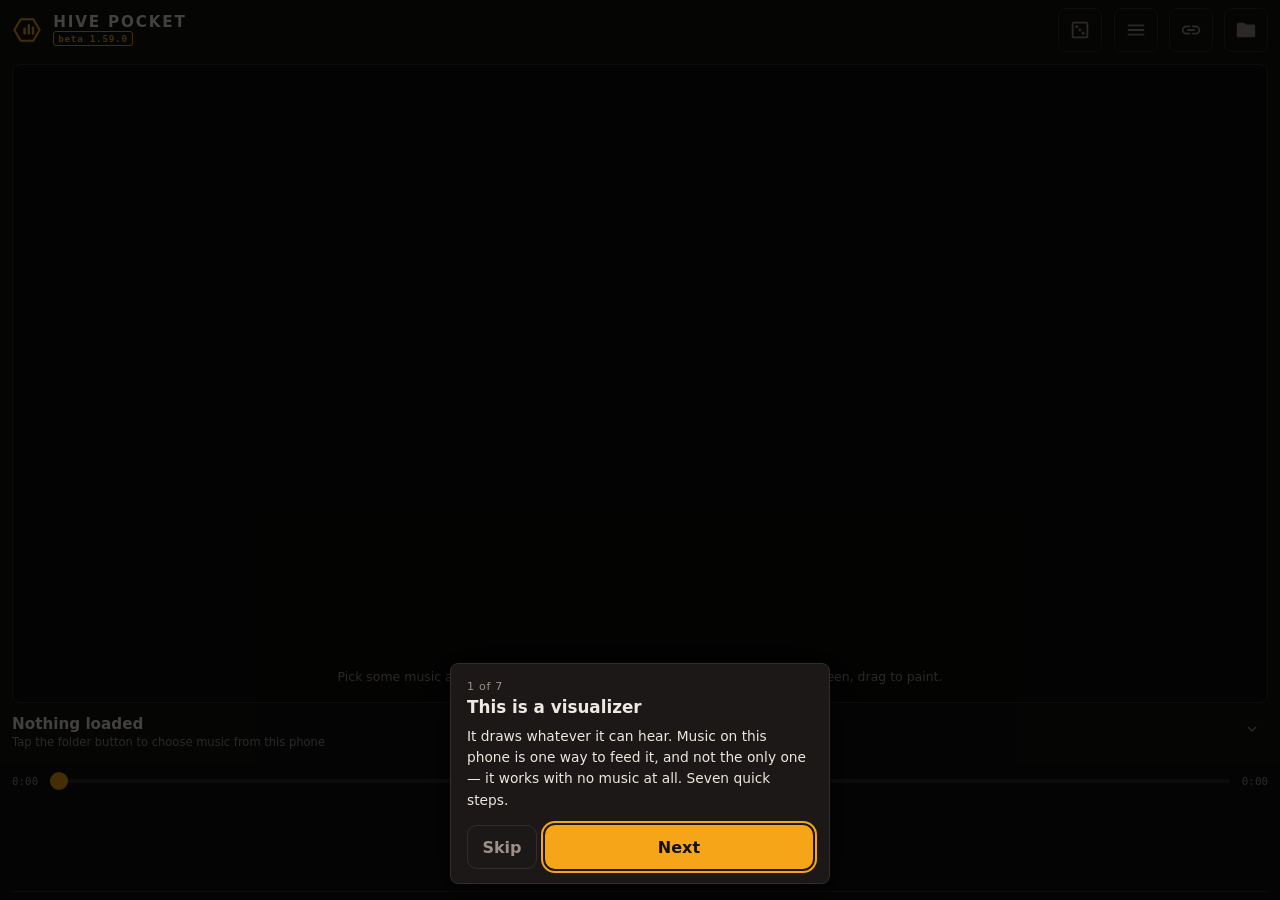
==== index.html @ cfecc365 "1.59.0-beta: every description rewritten for the person holding the phone The settings sheet, the to" ====
<!DOCTYPE html>
<!--
  Copyright 2026 Harold J. Harding

  Licensed under the Apache License, Version 2.0 (the "License");
  you may not use this file except in compliance with the License.
  You may obtain a copy of the License at

      http://www.apache.org/licenses/LICENSE-2.0

  Unless required by applicable law or agreed to in writing, software
  distributed under the License is distributed on an "AS IS" BASIS,
  WITHOUT WARRANTIES OR CONDITIONS OF ANY KIND, either express or implied.
  See the License for the specific language governing permissions and
  limitations under the License.
-->
<html lang="en">
<head>
<meta charset="utf-8">
<meta name="viewport" content="width=device-width, initial-scale=1, viewport-fit=cover">
<title>Hive Pocket Media Player</title>
<!--
  Hive Pocket Media Player — v1.
  =============================

  WHAT THIS IS, AND WHAT IT DELIBERATELY IS NOT.

  A phone music player with visuals that depends on NOTHING. No ROCK, no Hive service, no
  Tailscale, no account, no network after the first load. You pick music that is already on
  the device and it plays it, with the equalizer and the effects drawn from that audio.

  It is a separate app from the Hive Visuals surfaces served by ROCK, and a separate git
  repository, because it is meant to be handed to other people. The two renderers are COPIED
  here rather than shared: they are pure (arrays in, canvas out) and a shared package across
  two independent repos would cost more than the duplication.

  NOT here, on purpose: Google Drive, Twitch, chat, and anything that talks to a server.
  YouTube WAS here and was removed in 1.18.0 — its audio comes from another origin, which Web
  Audio is not allowed to read, so it was the one source the equalizer and effects were blind
  to. Removing it took the app's last network dependency with it.

  LINKS. A direct link to an audio file can be added and IS remembered between sessions — a URL
  is a string, unlike a picked file, so there is something to keep. Two honest limits go with it:
  the link has to point at the audio itself, not at a page that plays it; and the visuals only
  move if the host allows cross-origin reads, because the browser refuses to let this page
  analyse audio it is not permitted to look at. When that happens the track still PLAYS and the
  app says why rather than looking broken.

  THE ONE THING THAT SURPRISES PEOPLE. You are asked for your music every time the app starts
  cold. That is not an oversight. The API that remembers a folder is desktop-only; on Android
  a file pick hands over plain files and no lasting handle. The alternative is copying every
  track into browser storage, which doubles the space your music takes and can be silently
  evicted when the phone is short of room. Losing a library without being told is worse than
  a tap, so v1 takes the tap.

  CSP is deliberately tight: this app loads nothing from anywhere.
-->
<meta http-equiv="Content-Security-Policy"
      content="default-src 'self'; img-src 'self' data: blob:; media-src 'self' blob: https:; script-src 'self'; style-src 'self' 'unsafe-inline'; connect-src 'self'; frame-src 'none'; object-src 'none'; base-uri 'none'; form-action 'none'">
<meta name="theme-color" content="#131110">
<meta name="mobile-web-app-capable" content="yes">
<meta name="apple-mobile-web-app-status-bar-style" content="black-translucent">
<link rel="manifest" href="manifest.json">
<link rel="icon" href="icon-192.png">
<link rel="apple-touch-icon" href="icon-192.png">
<link rel="stylesheet" href="pocket.css">
</head>
<body>

<div class="app">

  <header class="bar">
    <svg class="mark" viewBox="0 0 100 100" aria-hidden="true">
      <polygon points="92,50 71,86 29,86 8,50 29,14 71,14" fill="none" stroke="currentColor" stroke-width="7" stroke-linejoin="round"/>
      <rect x="38" y="42" width="8" height="24" rx="4" fill="currentColor"/>
      <rect x="52" y="30" width="8" height="36" rx="4" fill="currentColor"/>
      <rect x="66" y="38" width="8" height="28" rx="4" fill="currentColor"/>
    </svg>
    <div class="titles">
      <h1>HIVE POCKET</h1>
      <p class="sub"><span class="ver" id="ver">beta</span><span id="libNote"></span></p>
    </div>
    <!-- Surprise me, on the header rather than only in the menu. Once the app is set up this is
         the most-used control there is, and a control you reach for constantly does not belong
         three taps down. It sits beside Settings because the two are the app's controls; the link
         and folder buttons after them belong to the player and disappear with it, which leaves
         exactly these two on screen when Pocket is being used as a visualiser. -->
    <button class="icon-btn" id="rollBtn" title="Surprise me — a whole new look" type="button" aria-label="Surprise me">
      <svg viewBox="0 0 24 24" width="22" height="22" fill="currentColor" aria-hidden="true">
        <path d="M5 3h14a2 2 0 0 1 2 2v14a2 2 0 0 1-2 2H5a2 2 0 0 1-2-2V5a2 2 0 0 1 2-2zm0 2v14h14V5H5z"/>
        <circle cx="8.5" cy="8.5" r="1.6"/><circle cx="15.5" cy="15.5" r="1.6"/><circle cx="12" cy="12" r="1.6"/>
      </svg>
    </button>
    <button class="icon-btn" id="menuBtn" title="Settings and help" type="button" aria-label="Settings" aria-expanded="false">
      <svg viewBox="0 0 24 24" width="22" height="22" fill="currentColor" aria-hidden="true">
        <path d="M3 6h18v2H3V6zm0 5h18v2H3v-2zm0 5h18v2H3v-2z"/>
      </svg>
    </button>
    <button class="icon-btn" id="linkBtn" title="Add a link to a music file" type="button" aria-label="Add a link" aria-expanded="false">
      <svg viewBox="0 0 24 24" width="22" height="22" fill="currentColor" aria-hidden="true">
        <path d="M3.9 12c0-1.71 1.39-3.1 3.1-3.1h4V7H7c-2.76 0-5 2.24-5 5s2.24 5 5 5h4v-1.9H7c-1.71 0-3.1-1.39-3.1-3.1zM8 13h8v-2H8v2zm9-6h-4v1.9h4c1.71 0 3.1 1.39 3.1 3.1s-1.39 3.1-3.1 3.1h-4V17h4c2.76 0 5-2.24 5-5s-2.24-5-5-5z"/>
      </svg>
    </button>
    <button class="icon-btn" id="pickBtn" title="Choose music from this phone" type="button" aria-label="Choose music">
      <svg viewBox="0 0 24 24" width="22" height="22" fill="currentColor" aria-hidden="true">
        <path d="M10 4H4c-1.1 0-2 .9-2 2v12c0 1.1.9 2 2 2h16c1.1 0 2-.9 2-2V8c0-1.1-.9-2-2-2h-8l-2-2z"/>
      </svg>
    </button>
  </header>

  <!-- THE TUTORIAL. A spotlight over the real control rather than a picture of one: a phone is
       small enough that a screenshot of the app inside the app is unreadable, and a ring around
       the button they are about to press needs no translating. It is a sibling of everything so
       it can cover the header as well as the stage. Hidden until it is wanted, and it is a
       dialog so a screen reader announces it and the focus stays inside it. -->
  <div class="tut" id="tut" hidden role="dialog" aria-labelledby="tutTitle">
    <div class="tut-ring" id="tutRing" hidden></div>
    <div class="tut-card" id="tutCard">
      <p class="tut-step" id="tutStep">1 of 7</p>
      <h2 class="tut-title" id="tutTitle">Welcome</h2>
      <p class="tut-body" id="tutBody">…</p>
      <div class="tut-btns">
        <button class="tut-btn ghost" id="tutSkip" type="button" title="Close the tour — it is in the menu if you want it later">Skip</button>
        <button class="tut-btn ghost" id="tutBack" type="button" title="Go back a step">Back</button>
        <button class="tut-btn" id="tutNext" type="button" title="The next step">Next</button>
      </div>
    </div>
  </div>

  <!-- What the app is doing while it does it. A folder of a few hundred tracks takes seconds to
       list and the permission prompt takes seconds of its own, and silence across that gap is
       indistinguishable from a hang. role="status" so it is announced rather than only seen. -->
  <div class="busy" id="busyBar" hidden role="status" aria-live="polite">
    <span class="busy-ring" aria-hidden="true"></span>
    <span class="busy-text" id="busyText">Working…</span>
  </div>

  <!-- The one-tap way back to a remembered folder, for someone who never opens the menu. Hidden
       unless there IS a folder to reconnect and nothing from it is loaded. -->
  <div class="reconnect" id="reconnectBar" hidden>
    <button class="reconnect-btn" id="reconnectBtn" type="button"
            title="Bring your music back — touching anything does this too">Reconnect your music</button>
    <p class="reconnect-note">Or just touch anything. If Chrome offers
      <b>Allow on every visit</b>, take it.</p>
  </div>

  <!-- Adding a link. Hidden until asked for, because most sessions are picked files. -->
  <div class="linkrow" id="linkRow" hidden>
    <input type="url" id="linkInput" inputmode="url" autocomplete="off" spellcheck="false"
           placeholder="A direct link to an audio file"
           aria-label="Link to an audio file">
    <button class="linkadd" id="linkAdd" title="Save this link and add it to the list" type="button">Add</button>
  </div>
  <p class="linknote" id="linkNote" hidden></p>

  <!-- The stage. Effects draw over the equalizer, both from the same analyser.
       A button, not a div with a click handler: it does something, so it has to be reachable
       from a keyboard and announce itself. -->
  <div class="stagewrap" id="stageWrap">
    <button class="stage" id="stage" title="Tap for full screen" type="button" aria-label="Tap for full screen"
            aria-pressed="false">
      <canvas id="eqCanvas"></canvas>
      <canvas id="fxCanvas"></canvas>
      <!-- Finger lightning. Its own layer, over the effects, because it is drawn by this app and
           not by fx-render.js — that file is shared with the stream overlays and schedules its
           bolts internally, with no way to ask for one at a point. -->
      <canvas id="boltCanvas"></canvas>
      <span class="stage-hint" id="stageHint">Pick some music and press play — the visuals follow
        the sound. Tap them for full screen.</span>
      <span class="stage-tip" id="coverTip" hidden>Tap again to come back</span>
    </button>
    <!-- A FEATURE REMINDER. A SIBLING of the stage, not a child, and that is not a style choice:
         #stage IS a <button>, and a <button> inside a <button> is not a thing HTML has. The
         parser closes the outer one at the inner start tag, so the dismiss button silently never
         rendered and the stage's own markup was quietly restructured around it. Inside
         #stageWrap it still travels into full screen, because .stagewrap.cover is what covers
         the screen.

         pointer-events are off on the bar so it can never swallow the gesture it is describing —
         only its own button takes a tap. Same rule the tutorial overlay learned in 1.28.0, when
         it bricked the installed app. -->
    <div class="tip-bar" id="tipBar" role="status" hidden>
      <span class="tip-text" id="tipText"></span>
      <button class="tip-x" id="tipHide" type="button"
              title="Hide this. Turn tips off in the menu under Help">Got it</button>
    </div>
  </div>

  <section class="now">
    <button class="mini-btn" id="miniBtn" type="button" aria-pressed="false"
            title="Smaller player, bigger visuals" aria-label="Minimize the player">
      <svg viewBox="0 0 24 24" width="18" height="18" fill="currentColor" aria-hidden="true">
        <path d="M7.4 8.6 12 13.2l4.6-4.6L18 10l-6 6-6-6z"/>
      </svg>
    </button>
    <div class="now-title" id="nowTitle">Nothing loaded</div>
    <div class="now-sub" id="nowSub">Tap the folder button to choose music from this phone</div>
    <div class="scrub">
      <span class="t mono" id="tNow">0:00</span>
      <input type="range" id="seek" title="Drag to move through the song" min="0" max="0" step="0.1" value="0" aria-label="Position">
      <span class="t mono" id="tEnd">0:00</span>
    </div>
  </section>

  <section class="controls" aria-label="Transport">
    <button class="ctl" id="shuffleBtn" title="Shuffle off" type="button" aria-pressed="false" aria-label="Shuffle off">
      <svg viewBox="0 0 24 24" width="20" height="20" fill="currentColor" aria-hidden="true"><path d="M10.59 9.17L5.41 4 4 5.41l5.17 5.17 1.42-1.41zM14.5 4l2.04 2.04L4 18.59 5.41 20 17.96 7.46 20 9.5V4h-5.5zm.33 9.41l-1.41 1.41 3.13 3.13L14.5 20H20v-5.5l-2.04 2.04-3.13-3.13z"/></svg>
    </button>
    <button class="ctl" id="prevBtn" title="Previous track. Press it near the start to play it again" type="button" aria-label="Previous">
      <svg viewBox="0 0 24 24" width="26" height="26" fill="currentColor" aria-hidden="true"><path d="M6 6h2v12H6zm3.5 6l8.5 6V6z"/></svg>
    </button>
    <button class="ctl play" id="playBtn" title="Play" type="button" aria-label="Play">
      <svg viewBox="0 0 24 24" width="30" height="30" fill="currentColor" id="playIcon" aria-hidden="true"><path d="M8 5v14l11-7z"/></svg>
      <svg viewBox="0 0 24 24" width="30" height="30" fill="currentColor" id="pauseIcon" hidden aria-hidden="true"><path d="M6 19h4V5H6v14zm8-14v14h4V5h-4z"/></svg>
    </button>
    <button class="ctl" id="nextBtn" title="Next track" type="button" aria-label="Next">
      <svg viewBox="0 0 24 24" width="26" height="26" fill="currentColor" aria-hidden="true"><path d="M6 18l8.5-6L6 6v12zM16 6v12h2V6h-2z"/></svg>
    </button>
    <button class="ctl" id="repeatBtn" title="Repeat off" type="button" aria-pressed="false" aria-label="Repeat off">
      <svg viewBox="0 0 24 24" width="20" height="20" fill="currentColor" aria-hidden="true"><path d="M7 7h10v3l4-4-4-4v3H5v6h2V7zm10 10H7v-3l-4 4 4 4v-3h12v-6h-2v4z"/></svg>
      <span class="one" id="repeatOne" hidden>1</span>
    </button>
    <button class="ctl" id="fxBtn" title="Effects on" type="button" aria-pressed="true" aria-label="Effects on">
      <svg viewBox="0 0 24 24" width="22" height="22" fill="currentColor" aria-hidden="true"><path d="M12 2l2.2 6.8H21l-5.5 4 2.1 6.8L12 15.6 6.4 19.6l2.1-6.8L3 8.8h6.8z"/></svg>
    </button>
  </section>

  <section class="queue-wrap">
    <div class="queue-head">
      <span class="mono" id="queueCount"></span>
    </div>
    <ul class="queue" id="queue"></ul>
  </section>

  <!-- Not display:none — a hidden input still opens the picker, and this keeps it out of tab order. -->
  <input type="file" id="filePick" accept="audio/*" multiple class="visually-hidden" tabindex="-1">
  <div id="audioHost" class="visually-hidden"></div>
  <!-- Settings. A sheet from the bottom, because that is where a thumb is. -->
  <div class="sheet-back" id="sheetBack" hidden></div>
  <section class="sheet" id="sheet" role="dialog" aria-modal="true" aria-labelledby="sheetTitle" hidden>
    <div class="sheet-grip" aria-hidden="true"></div>
    <h2 id="sheetTitle">Settings</h2>

    <!-- REBUILT 2026-09-13. The previous sheet was eleven and a half screens tall with everything
         open, 41 notes and 2,800 words: a control panel that had become an essay, with two loose
         headings ("Picture", "Sound", "App") mixed with collapsible groups, and Colours and On the
         stage filed under Effects although both change every layer.

         THE RULE NOW: every section is the same kind of thing - a group with a summary that shows
         its current value - and every control gets AT MOST ONE SHORT LINE at the point of use.
         The long explanations were not deleted; they moved to How it works, keyed by the setting
         they explain, where someone who wants the reasoning goes looking for it. The flashing
         warnings stay on the controls that flash, because that is a safety note and not an
         explanation.

         Order is by how often a thumb reaches for it: what feeds the app, what it looks like,
         then the two renderers, then the screen, then the deep and the rare. Music is first
         because nothing else here means anything without sound.

         Every id from before is still here - pocket.js paints into them and the tutorial rings
         them by id - which is checked by tests/sheet-smoke.js against the ids pocket.js uses. -->

    <details class="grp" open>
      <summary>Music <span class="grp-val" id="valMusic"></span></summary>
      <div class="set">
        <button class="sheet-btn" id="micBtn" type="button" aria-pressed="false"
                title="Draw from whatever this phone can hear">Listen with the microphone</button>
        <p class="set-note" id="micNote">Not listening.</p>
        <label class="mic-auto" for="micAuto">
          <input type="checkbox" id="micAuto">
          <span>Start listening when the app opens<small>Starts on its own next time, no tap needed. Only the microphone can do this.</small></span>
        </label>
        <p class="set-note">Hears music in the room — a speaker, a radio, another app. Nothing is
          recorded.</p>
      </div>
      <div class="set" id="folderGrp" hidden>
        <span class="set-lab">Your music folder</span>
        <p class="set-note" id="folderName">No folder remembered yet.</p>
        <p class="set-note" id="folderNote" hidden></p>
        <button class="sheet-btn" id="folderPick" type="button"
                title="Pick a folder of music — the app remembers it">Choose a folder</button>
        <button class="sheet-btn ghost" id="folderReconnect" type="button" hidden
                style="margin-top:0.5rem"
                title="Bring your music back — touching anything does this too">Reconnect it</button>
        <button class="sheet-btn danger" id="folderForget" type="button"
                style="margin-top:0.5rem" title="Stop remembering this folder">Forget the folder</button>
        <p class="set-note" id="folderRemembered" hidden>Your music comes back the first time you
          touch anything. Up to 500 tracks.</p>
      </div>
      <div class="set">
        <span class="set-lab">Saved links</span>
        <p class="set-note" id="linkCount">None saved.</p>
        <button class="sheet-btn danger" id="forgetLinks" title="Remove every saved link" type="button">Forget all saved links</button>
      </div>
    </details>

    <details class="grp" open>
      <summary>Look <span class="grp-val" id="valLook"></span></summary>
      <div class="set">
        <label class="set-lab" for="lookSel">Look</label>
        <select id="lookSel" title="Sets everything below in one tap">
        <option value="hive">Hive — orange fireworks under stars</option>
        <option value="bonfire">Bonfire — embers glowing up</option>
        <option value="freeze">Deep freeze — cold novas in snow</option>
        <option value="drive">Night drive — confetti under meteors</option>
        <option value="garden">Garden — hearts among petals</option>
        <option value="ink">Ink — monochrome fountain in fog</option>
        <option value="storm">Storm — fireworks in lightning (flashes)</option>
        <option value="custom">Custom</option>
      </select>
        <p class="set-note">One tap sets everything below. Storm flashes the screen.</p>
        <button class="sheet-btn ghost" id="surpriseBtn" type="button"
                title="Roll a whole new look">Surprise me</button>
      </div>
      <div class="set">
        <label class="set-lab" for="palSel">Colours</label>
        <select id="palSel" title="The colours for everything">
        <option value="hive">Hive orange</option>
        <option value="fire">Fire</option>
        <option value="ice">Ice</option>
        <option value="vapor">Vapor</option>
        <option value="mono">Mono</option>
        <option value="random">Random</option>
      </select>
      </div>
      <div class="set">
        <label class="set-lab" for="visualsSel">On the stage</label>
        <select id="visualsSel" title="What gets drawn">
        <option value="both">Effects over the equalizer</option>
        <option value="fx">Effects only</option>
        <option value="eq">Equalizer only</option>
      </select>
        <p class="set-note">The star on the player is this same switch.</p>
      </div>
    </details>

    <details class="grp">
      <summary>Equalizer <span class="grp-val" id="valEq"></span></summary>
      <div class="set">
        <label class="set-lab" for="eqSel">Style</label>
        <select id="eqSel" title="The shape the sound is drawn in">
          <option value="bars">Bars</option>
          <option value="led">LED</option>
          <option value="blocks">Blocks</option>
          <option value="wave">Wave</option>
          <option value="line">Line</option>
          <option value="dots">Dots</option>
          <option value="radial">Radial</option>
          <option value="random">Random — pick one for me</option>
        </select>
        <p class="set-note">Seven ways to draw the same sound. More knobs in Advanced.</p>
      </div>
    </details>

    <details class="grp">
      <summary>Effects <span class="grp-val" id="valFx"></span></summary>
      <div class="set">
        <label class="set-lab" for="beatSel">Bursts</label>
        <select id="beatSel" title="What pops on the beat">
          <option value="fireworks">Fireworks</option>
          <option value="confetti">Confetti</option>
          <option value="embers">Embers</option>
          <option value="hearts">Hearts</option>
          <option value="fountain">Fountain</option>
          <option value="nova">Nova</option>
          <option value="lightning">Lightning (flashes)</option>
          <option value="fairy">Fairy</option>
          <option value="random">Random — a different one each burst</option>
        </select>
        <p class="set-note">What pops on the beat, and under your finger. <b>Fairy</b> is a floating
          light with a tail. <b>Lightning</b> flashes the screen — skip it if flashing bothers
          you.</p>
      </div>
      <div class="set">
        <label class="set-lab" for="punchSel">Size</label>
        <select id="punchSel" title="How big each pop is">
          <option value="subtle">Subtle</option>
          <option value="normal">Normal</option>
          <option value="bold">Bold</option>
          <option value="huge">Huge</option>
        </select>
      </div>
      <div class="set">
        <label class="set-lab" for="sensSel">Sensitivity</label>
        <select id="sensSel" title="How loud a beat has to be to count">
          <option value="easy">Easy — for a microphone in a room</option>
          <option value="room">Middling</option>
          <option value="strict">Strict — for a file playing in this app</option>
        </select>
        <p class="set-note">Easy for music in the room. Strict for music playing here.</p>
      </div>
      <div class="set">
        <label class="set-lab" for="driveSel">Reacts to</label>
        <select id="driveSel" title="Which parts of the sound make things pop">
          <option value="bass">Bass only</option>
          <option value="mid">Bass and mids</option>
          <option value="high">Bass and highs</option>
          <option value="full">Full spectrum — bass, mids and highs</option>
        </select>
        <p class="set-note">Bass is the drum. Let mids and highs in and voices and cymbals pop too.</p>
      </div>
      <div class="set">
        <label class="set-lab" for="ambientSel">Background</label>
        <select id="ambientSel" title="What drifts along behind everything">
          <option value="off">None</option>
          <option value="stars">Stars</option>
          <option value="snow">Snow</option>
          <option value="rain">Rain</option>
          <option value="fireflies">Fireflies</option>
          <option value="bubbles">Bubbles</option>
          <option value="leaves">Leaves</option>
          <option value="petals">Petals</option>
          <option value="sparks">Sparks</option>
          <option value="meteors">Meteors</option>
          <option value="clouds">Clouds</option>
          <option value="fog">Fog</option>
          <option value="storm">Storm (flashes)</option>
          <option value="lightning">Lightning (flashes)</option>
        </select>
        <p class="set-note">Always drifting, behind the pops. Storm and lightning flash.</p>
      </div>
      <div class="set">
        <label class="set-lab" for="touchSel">Your finger</label>
        <select id="touchSel" title="What your finger draws">
          <option value="both">Lightning and a burst</option>
          <option value="lightning">Lightning only (flashes)</option>
          <option value="effect">A burst only</option>
          <option value="off">Nothing</option>
        </select>
        <p class="set-note">What your finger draws. Two fingers send lights floating off — two
          fingers again calls them back.</p>
      </div>
    </details>

    <details class="grp">
      <summary>Screen <span class="grp-val" id="valScreen"></span></summary>
      <div class="set">
        <label class="set-lab" for="playerSel">Player</label>
        <select id="playerSel" title="How much of the player is on screen">
        <option value="full">Everything</option>
        <option value="mini">Minimized — controls and the track name</option>
        <option value="hidden">Hidden — visuals only</option>
      </select>
      </div>
      <div class="set">
        <label class="set-lab" for="qualSel">Performance</label>
        <select id="qualSel" title="How hard the visuals work, and the battery that costs">
        <option value="auto">Automatic — matches this phone</option>
        <option value="full">Full</option>
        <option value="balanced">Balanced</option>
        <option value="saver">Battery saver</option>
      </select>
        <p class="set-note" id="autoNote"></p>
        <p class="set-note" id="motionNote" hidden>This phone asks apps to calm down, so the
          flashing backgrounds and lightning stay off whatever you pick.</p>
      </div>
    </details>

    <!-- CLOSED, and after the everyday groups. Nothing here is needed to use the app, nothing
         here is in a Look, and every control starts at the renderer's own default - so opening
         this group changes nothing until something is moved. Rows are built by pocket.js from
         the renderers' exported tables rather than written out here. -->
    <details class="grp">
      <summary>Advanced <span class="grp-val" id="valAdv"></span></summary>
      <p class="set-note">Extra knobs. A Look never changes these, and nothing here starts switched
        on. Anything you move is marked, and a label says when a knob only does something in
        certain styles.</p>
      <h3 class="adv-h">Equalizer</h3>
      <div id="advEq" class="adv-box"></div>
      <button class="sheet-btn ghost" id="advEqReset" type="button"
              title="Put every equalizer knob back to normal">Reset the equalizer</button>
      <h3 class="adv-h">Effects</h3>
      <div id="advFx" class="adv-box"></div>
      <button class="sheet-btn ghost" id="advFxReset" type="button"
              title="Put every effects knob back to normal">Reset the effects</button>
    </details>

    <details class="grp" id="helpGrp">
      <summary>Help</summary>
      <div class="set">
        <button class="sheet-btn ghost" id="tutAgain" type="button"
                title="Take the tour again">Show me around</button>
        <p class="set-note">Seven quick steps. It ran once by itself the first time.</p>
      </div>
      <div class="set">
        <span class="set-lab">Feature reminders</span>
        <label class="mic-auto" for="tipsOn">
          <input type="checkbox" id="tipsOn" checked>
          <span>Show me one now and then<small>One line, once a day at most, never the same one
            twice. They stop on their own when there is nothing left to say.</small></span>
        </label>
        <p class="set-note" id="tipsNote"></p>
      </div>
      <details class="grp" id="howGrp">
        <summary>How it works</summary>
        <ul class="help">
        <li><b>Microphone</b> — in this menu. It draws whatever the phone can hear, which is the
          only way to see music this app cannot read — YouTube, Spotify, another phone across the
          room, a radio. Play it out loud and the visuals follow it.</li>
        <li><b>Folder button</b> — pick music from this phone. Chrome remembers the folder and
          brings it back with one tap next time. Other browsers ask again each time, because they
          cannot remember one.</li>
        <li><b>Link button</b> — paste a link that points straight at a music file. Saved links
          come back every time.</li>
        <li><b>Tap the visuals</b> for full screen. Tap again to come back.</li>
        <li><b>Drag a finger across them</b> and they paint, in whatever colours are set. Holding
          still works too. It needs no music at all.</li>
        <li><b>Two fingers on the visuals</b> send a pair of lights floating off, each trailing a
          long tail. Touch once — you do not have to hold. They keep going until you press two
          fingers again, which calls them back. While they are out, the beat throws none of its
          own.</li>
        <li><b>Star button</b> — effects on or off. Dragging, holding or two fingers on the stage
          turn them back on. A plain tap does not — that is still full screen.</li>
        <li><b>Previous</b> goes back a track, or starts this one again if you are past the first
          few seconds.</li>
        <li><b>Look</b> — one tap sets the equalizer, the pops, the colours, the background and
          the sensitivity together. Move any of them yourself and it says Custom. Surprise me
          rolls a new one, and never picks the two that flash — those are yours to choose by
          name.</li>
        <li><b>Reacts to</b> — which parts of the sound make things pop. Bass is the drum. Mids
          are voices and guitars, and land mid-screen. Highs are cymbals, near the top.</li>
        <li><b>Sensitivity</b> — a room blurs the sharp edges a file keeps, so Easy is for the
          microphone and Strict is for music playing here.</li>
        <li><b>Size</b> makes every pop bigger. On Battery saver the biggest ones get trimmed.</li>
        <li><b>Lightning</b> flashes the screen. It is in the Bursts list and the finger setting,
          and Random and Surprise me never choose it for you.</li>
        <li><b>Performance</b> — Automatic watches the frame rate and eases off if the phone is
          struggling. The menu says which one is running and why, so it never happens quietly.</li>
        <li><b>Player</b> — Minimized keeps the buttons and hides the list. Hidden leaves just
          the visuals and this menu, and stops anything playing.</li>
        <li><b>The microphone keeps the screen awake</b> while it listens, so a phone propped up
          does not go dark. It costs about 12% of a battery an hour, screen and all.</li>
        <li><b>Report a problem</b> — in this menu. Write what happened and press Send by email.
          Your mail app opens with everything filled in and you press send there. Your song names
          are never included, and you can read exactly what is attached first.</li>
        <li><b>It all works with no internet</b>, every time you open it.</li>
        <li><b>Browsers</b> — everything works in Chrome, Firefox and Safari. Only remembering a
          music folder needs Chrome. Safari also wants a tap before it will open a microphone, so
          "start listening when the app opens" may not start it there on its own.</li>
        <li><b>If the folder keeps asking</b> — Chrome sometimes offers <em>Allow on every
          visit</em>, and that is the one meant to stick. Some phones ask every time anyway, and
          nothing in this app can change that.</li>
        <li><b>Saved links</b> — YouTube links saved by an old version are kept but cannot play,
          because their sound comes from another site. Play it out loud and press Listen instead.
          Forget all saved links removes them.</li>
      </ul>
      </details>
      <details class="grp" id="reportGrp">
        <summary>Report a problem</summary>
        <div class="set">
          <label class="set-lab" for="reportText">What happened?</label>
          <textarea id="reportText" rows="4" placeholder="What you were doing, and what went wrong."
                    aria-describedby="reportNote"></textarea>
          <p class="set-note" id="reportNote">Kept on this phone as you type.</p>
        </div>
        <div class="set">
          <button class="sheet-btn" id="reportSend" type="button"
                  title="Open your mail app with the report ready to send">Send by email</button>
          <button class="sheet-btn ghost" id="reportCopy" type="button"
                  title="Copy the whole report"
                  style="margin-top:0.5rem">Copy instead</button>
          <p class="set-note" id="reportSaid" hidden></p>
          <p class="set-note">Nothing is sent until you press send in your mail app. Copy is for a
            phone with no mail app.</p>
        </div>
        <details class="grp" id="diagGrp">
          <summary>Exactly what gets attached</summary>
          <p class="set-note">Here it is in full. Your song names, your saved links and what is playing
            are <b>not</b> in it.</p>
          <pre class="diag" id="reportDiag">—</pre>
        </details>
      </details>
    </details>

    <details class="grp">
      <summary>About</summary>
      <p class="set-note">
        <strong>Hive Pocket Media Player</strong> <span id="aboutVer" class="mono"></span><br>
        Everything happens on this phone. Your music never goes anywhere, and it all works with
        no internet.
        <a href="privacy.html">Privacy</a>.
      </p>
      <div id="installRow" hidden>
        <p class="set-note">On the home screen it opens without the browser bars. It does not stop
          Android asking for your music folder.</p>
        <button class="sheet-btn" id="installBtn" type="button"
                title="Add Hive Pocket to your home screen">Add to home screen</button>
      </div>
      <div id="installHow" hidden>
        <p class="set-note"><b>To put this on your home screen</b>, open your browser's own menu
          — the three dots in Chrome, the share button in Safari — and choose <b>Install app</b>
          or <b>Add to Home screen</b>.</p>
      </div>
      <p class="set-note">
        © 2026 Harold J. Harding. <b>Apache License, Version 2.0</b> — use it, change it, share
        it. The equalizer and effects come from Hive Visuals, by the same author, under the same
        licence.
      </p>
    </details>

    <button class="sheet-btn" id="sheetClose" type="button" title="Close settings">Done</button>
  </section>
</div>

<script src="eq-render.js"></script>
<script src="fx-render.js"></script>
<script src="pocket.js"></script>
</body>
</html>
---- pocket.css ----
/* Copyright 2026 Harold J. Harding
 *
 * Licensed under the Apache License, Version 2.0 (the "License");
 * you may not use this file except in compliance with the License.
 * You may obtain a copy of the License at
 *
 *     http://www.apache.org/licenses/LICENSE-2.0
 *
 * Unless required by applicable law or agreed to in writing, software
 * distributed under the License is distributed on an "AS IS" BASIS,
 * WITHOUT WARRANTIES OR CONDITIONS OF ANY KIND, either express or implied.
 * See the License for the specific language governing permissions and
 * limitations under the License.
 */

/* Hive Pocket Media Player.
   Hive's own palette — orange on dark, Inter — because it is a Hive app, but laid out for one
   hand on a phone rather than an operator at a desk: nothing below 44px, nothing that needs a
   precise tap, and the visuals given the room they earn. */

:root {
  --ground: #131110;
  --panel:  #1B1817;
  --line:   #332D2A;
  --text:   #EFE9E3;
  --muted:  #9C9089;
  --hive:   #F6A518;
  --radius: 8px;
}

* { box-sizing: border-box; }

/* `hidden` is only a DEFAULT of display:none, and ANY author rule that sets display beats it.
   The transport swaps its play and pause glyphs with the attribute, and .stage canvas/.ctl svg
   rules were enough to make both draw at once — a play button wearing a pause symbol over it.
   Force it, and the attribute means what it says everywhere on the page. */
[hidden] { display: none !important; }

html, body {
  margin: 0;
  height: 100%;
  background: var(--ground);
  color: var(--text);
  font-family: Inter, ui-sans-serif, system-ui, -apple-system, "Segoe UI", sans-serif;
  -webkit-text-size-adjust: 100%;
  overscroll-behavior-y: contain;   /* no pull-to-refresh yanking the page mid-scrub */
}

.mono { font-family: ui-monospace, "JetBrains Mono", Consolas, monospace; }

.visually-hidden {
  position: absolute; width: 1px; height: 1px;
  margin: -1px; padding: 0; border: 0;
  clip: rect(0 0 0 0); clip-path: inset(50%); overflow: hidden;
}

.app {
  display: flex;
  flex-direction: column;
  height: 100dvh;                    /* dvh, not vh: the phone's address bar changes the height */
  padding: max(0.5rem, env(safe-area-inset-top)) 0.75rem max(0.5rem, env(safe-area-inset-bottom));
  gap: 0.75rem;
}

/* ── header ── */
.bar { display: flex; align-items: center; gap: 0.7rem; flex: 0 0 auto; }
.mark { width: 30px; height: 30px; color: var(--hive); flex: 0 0 auto; }
.titles { min-width: 0; flex: 1; }
.bar h1 {
  margin: 0; font-size: 0.95rem; font-weight: 800;
  letter-spacing: 0.12em; line-height: 1.1;
}
/* Version chip. Always on screen: this is a beta handed to other people, and a bug report
   that does not say which build it came from costs more than the pixels. */
.sub { display: flex; align-items: center; gap: 6px; }
.ver {
  font-family: ui-monospace, "JetBrains Mono", Consolas, monospace;
  font-size: 0.58rem; font-weight: 600; letter-spacing: 0.08em;
  color: var(--hive); border: 1px solid var(--hive); border-radius: 3px;
  padding: 1px 4px; white-space: nowrap; flex: 0 0 auto;
}

.sub {
  margin: 1px 0 0; font-size: 0.7rem; color: var(--muted);
  font-family: ui-monospace, "JetBrains Mono", Consolas, monospace;
  white-space: nowrap; overflow: hidden; text-overflow: ellipsis;
}

#libNote { min-width: 0; overflow: hidden; text-overflow: ellipsis; white-space: nowrap; }

.icon-btn {
  flex: 0 0 auto;
  min-width: 44px; min-height: 44px;
  display: inline-flex; align-items: center; justify-content: center;
  background: none; border: 1px solid var(--line); border-radius: var(--radius);
  color: var(--muted); cursor: pointer;
}
.icon-btn:active { color: var(--hive); border-color: var(--hive); }

/* ── adding a link ── */
.linkrow { display: flex; gap: 0.5rem; flex: 0 0 auto; }
#linkInput {
  flex: 1; min-width: 0; min-height: 44px; padding: 0 0.6rem;
  background: var(--panel); color: var(--text);
  border: 1px solid var(--line); border-radius: var(--radius);
  font: inherit; font-size: 16px;   /* 16px or Android zooms the page on focus */
}
#linkInput:focus { border-color: var(--hive); outline: none; }
.linkadd {
  flex: 0 0 auto; min-height: 44px; padding: 0 1rem;
  background: var(--hive); color: #131110; border: 0; border-radius: var(--radius);
  font: inherit; font-weight: 600; cursor: pointer;
}
.linknote { margin: 0; font-size: 0.72rem; color: var(--muted); flex: 0 0 auto; }

/* ── reporting a problem ── */
#reportText {
  width: 100%;
  box-sizing: border-box;
  background: var(--panel, #17150F);
  color: var(--fg, #EDE7DC);
  border: 1px solid var(--line);
  border-radius: 10px;
  padding: 0.6rem;
  font: inherit;
  font-size: 0.85rem;
  line-height: 1.45;
  resize: vertical;
  min-height: 88px;
}
#reportText:focus { border-color: var(--hive); outline: none; }
/* Wrapped, scrollable and monospace: this is the block the person is being asked to VET before
   it leaves the phone, so it has to be readable rather than a smear that invites a blind tap. */
.diag {
  margin: 0.4rem 0 0;
  padding: 0.6rem;
  background: #0C0B0A;
  border: 1px solid var(--line);
  border-radius: 10px;
  font-family: ui-monospace, SFMono-Regular, Menlo, Consolas, monospace;
  font-size: 0.68rem;
  line-height: 1.5;
  color: var(--muted);
  white-space: pre-wrap;
  word-break: break-word;
  max-height: 40vh;
  overflow: auto;
}
.linknote.bad { color: #E0655A; }

/* ── stage: the two canvases stacked, effects over the equalizer ── */
/* The wrapper is the flex item and the thing that goes full screen; the stage fills it. */
.stagewrap { position: relative; flex: 1 1 auto; min-height: 130px; }
.stage {
  position: absolute;
  inset: 0;
  height: 100%;
  background: #0C0B0A;
  border: 1px solid var(--line);
  border-radius: var(--radius);
  overflow: hidden;
  /* It is a <button> now. Undo the parts of that a browser supplies and this design does not
     want, but keep the parts that make it a control: focus ring, keyboard, announcement. */
  display: block;
  width: 100%;
  padding: 0;
  color: inherit;
  font: inherit;
  text-align: center;
  cursor: pointer;
  -webkit-appearance: none;
  appearance: none;
  /* No 300ms wait for a second tap that would only zoom the page. */
  touch-action: manipulation;
  -webkit-tap-highlight-color: transparent;
}
.stage canvas { position: absolute; inset: 0; width: 100%; height: 100%; display: block; }
#fxCanvas { pointer-events: none; transition: opacity 0.2s; }
/* Above the effects, and never in the way of the gesture that creates it. */
#boltCanvas { pointer-events: none; }
.stage-hint, .stage-tip {
  position: absolute; inset: auto 1rem 1rem; margin: 0; display: block;
  text-align: center; font-size: 0.78rem; color: var(--muted); line-height: 1.5;
}

/* Full screen, two ways. The native one is what a phone should get: it takes the browser's own
   chrome away too. It is also the one that can be missing or refused, so `.cover` does the job
   with layout alone and is what actually guarantees the tap did something. Both are applied;
   whichever lands, the stage covers the screen and one more tap comes back. */
.stagewrap.cover {
  position: fixed;
  inset: 0;
  z-index: 30;
  min-height: 0;
}
.stagewrap.cover .stage,
.stagewrap:fullscreen .stage { border: 0; border-radius: 0; }
.stagewrap:fullscreen { background: #0C0B0A; }
.stage-tip {
  background: rgba(0, 0, 0, 0.45);
  padding: 0.35rem 0.7rem;
  border-radius: 999px;
  inset: auto auto 1.2rem 50%;
  transform: translateX(-50%);
  transition: opacity 0.4s;
}

/* ── now playing ── */
.now { flex: 0 0 auto; }
.now-title {
  font-size: 0.95rem; font-weight: 600;
  white-space: nowrap; overflow: hidden; text-overflow: ellipsis;
}
.now-sub {
  font-size: 0.72rem; color: var(--muted); margin-top: 2px;
  /* TWO LINES, not one with an ellipsis. This line carries the app's explanations — why a link
     has no visuals, why a link was refused, why a saved link no longer plays — and a cut-off
     at 'The link may be pri…' reads as a fault rather than as the reason it was written to be. */
  display: -webkit-box;
  -webkit-line-clamp: 2;
  -webkit-box-orient: vertical;
  overflow: hidden;
}
.scrub { display: flex; align-items: center; gap: 0.6rem; margin-top: 0.5rem; }
.scrub .t { font-size: 0.68rem; color: var(--muted); flex: 0 0 auto; }
#seek {
  flex: 1; min-width: 0; height: 44px;          /* the target is 44px; the track is drawn thin */
  background: none; -webkit-appearance: none; appearance: none;
}
#seek::-webkit-slider-runnable-track { height: 4px; border-radius: 2px; background: var(--line); }
#seek::-webkit-slider-thumb {
  -webkit-appearance: none; appearance: none;
  width: 18px; height: 18px; margin-top: -7px;
  border-radius: 50%; background: var(--hive); border: 0;
}
#seek::-moz-range-track { height: 4px; border-radius: 2px; background: var(--line); }
#seek::-moz-range-thumb { width: 18px; height: 18px; border: 0; border-radius: 50%; background: var(--hive); }

/* ── transport ── */
.controls { flex: 0 0 auto; display: flex; align-items: center; justify-content: center; gap: 0.75rem; }
.ctl {
  min-width: 44px; min-height: 44px;
  display: inline-flex; align-items: center; justify-content: center;
  background: none; border: 0; border-radius: var(--radius);
  color: var(--muted); cursor: pointer;
}
.ctl[aria-pressed="true"] { color: var(--hive); }
.ctl.play {
  width: 56px; height: 56px; border-radius: 50%;
  background: var(--hive); color: #131110;
}
.ctl:active { color: var(--hive); }
.ctl.play:active { filter: brightness(1.12); color: #131110; }

/* ── queue ── */
.queue-wrap { flex: 0 1 auto; min-height: 0; display: flex; flex-direction: column; }
.queue-head { font-size: 0.68rem; color: var(--muted); padding: 0 0 0.35rem; }
.queue {
  list-style: none; margin: 0; padding: 0;
  overflow-y: auto; -webkit-overflow-scrolling: touch;
  border-top: 1px solid var(--line);
}
.row {
  display: flex; align-items: center; gap: 0.6rem;
  min-height: 44px; padding: 0.45rem 0.25rem;
  border-bottom: 1px solid var(--line);
  cursor: pointer;
}
.row:last-child { border-bottom: 0; }
.row .num { font-size: 0.66rem; color: var(--muted); width: 1.6rem; text-align: right; flex: 0 0 auto; }
/* flex: 1 is the whole fix. Without it the name is only as wide as its text, so the delete X
   FOLLOWS it: on a short track name the X sat in the middle of the row, exactly where a thumb
   lands when reaching for the track. Measured at 360px — a 13-character name put it at 210px
   of a 344px row. It has been there since the queue was written and only became dangerous when
   a folder could load 169 tracks at once. Now the name takes the room and the X is always at
   the right edge, where a destructive control belongs. */
.row .nm { font-size: 0.85rem; flex: 1 1 auto; min-width: 0; white-space: nowrap; overflow: hidden; text-overflow: ellipsis; }
.row.on { background: hsl(38 92% 55% / 0.14); box-shadow: inset 2px 0 0 0 var(--hive); }
.row.on .nm { color: var(--hive); font-weight: 600; }

/* Remove. Small, but still a 44px target — it sits next to the row that starts playback, and a
   near miss either deletes the wrong thing or plays something you were deleting. */
.rowdel {
  flex: 0 0 auto; min-width: 44px; min-height: 44px;
  display: inline-flex; align-items: center; justify-content: center;
  background: none; border: 0; color: var(--muted);
  font-size: 1.1rem; line-height: 1; cursor: pointer;
}
.rowdel:active { color: #E0655A; }
.ctl { position: relative; }
.one {
  position: absolute; top: 6px; right: 6px;
  font-family: ui-monospace, Consolas, monospace; font-size: 0.55rem; font-weight: 700;
}

/* ── settings sheet ── */
.sheet-back { position: fixed; inset: 0; background: rgba(0,0,0,0.55); z-index: 20; }
/* IT COMES DOWN FROM THE BUTTON, not up from the floor (2026-09-13). A bottom sheet is the
   phone convention and the thumb argument for it is real, but the control that opens this one is
   the three-bar button in the HEADER: pressing something at the top and having the answer appear
   at the bottom is the thing Harold called out as not making sense. A menu should come out of
   the thing you pressed.

   WHAT THAT COSTS, and it is not nothing: the far end of a long group is now a stretch for a
   thumb. Mitigated rather than ignored — Done is pinned to the bottom of the panel where a thumb
   already is, the panel starts at the top so the first screen needs no reach at all, and the
   groups that open closed keep the common case short. */
.sheet {
  position: fixed; left: 0; right: 0; top: 0; z-index: 21;
  max-height: 88dvh; overflow-y: auto;
  overscroll-behavior: contain;      /* a flick at the end of the list must not scroll the app behind it */
  background: var(--panel); border-bottom: 1px solid var(--line);
  border-radius: 0 0 14px 14px;
  padding: max(0.6rem, env(safe-area-inset-top)) 1rem 0.9rem;
  display: flex; flex-direction: column; gap: 1.1rem;
}
/* GONE. It was a bottom sheet's drag handle, drawn at the top edge of the panel — and nothing
   ever dragged it, it was decoration borrowed from the pattern. On a panel that hangs from the
   header the top edge is against the screen edge, so the handle now points at nothing. The
   element stays in the markup (aria-hidden, referenced by nothing) rather than being deleted,
   because an empty div is cheaper than a diff nobody can review. */
.sheet-grip { display: none; }
.sheet h2 { margin: 0; font-size: 1rem; font-weight: 700; }
.set { display: flex; flex-direction: column; gap: 0.4rem; }
.set-lab { font-size: 0.8rem; font-weight: 600; }
.set-note { margin: 0; font-size: 0.72rem; color: var(--muted); line-height: 1.55; }
/* EVERY select in the sheet, not a list of ids. This rule used to name #ambientSel and
   #visualsSel, and each of the five pickers added after it — look, equalizer, colours, bursts,
   sensitivity — quietly rendered as an unstyled native control, light grey on black, in a dark
   app. Nobody noticed for five versions because the sheet was never looked at with fresh eyes.
   Keyed to the container so the next picker is styled by existing. */
.sheet select {
  width: 100%;
  min-height: 44px; padding: 0 0.6rem;
  background: var(--ground); color: var(--text);
  border: 1px solid var(--line); border-radius: var(--radius);
  font: inherit; font-size: 16px;   /* 16px or Android zooms on focus */
}
.set-rule { border: 0; border-top: 1px solid var(--line); margin: 0.2rem 0; }
.help {
  margin: 0; padding: 0 0 0 1rem;
  font-size: 0.72rem; color: var(--muted); line-height: 1.55;
}
.help li { margin: 0 0 0.4rem; }
.help b { color: var(--text); font-weight: 600; }
.sheet-btn {
  min-height: 48px; width: 100%;
  background: var(--hive); color: #131110; border: 0; border-radius: var(--radius);
  font: inherit; font-weight: 600; cursor: pointer;
}
.sheet-btn.danger { background: none; color: #E0655A; border: 1px solid #E0655A; }

:focus-visible { outline: 2px solid var(--hive); outline-offset: 2px; }
@media (prefers-reduced-motion: reduce) { * { transition: none !important; } }

/* The microphone's auto-start row. Same shape as the sheet's other explained controls: the
   checkbox is a real 20px target and the reason sits under the label rather than beside it. */
.mic-auto {
  display: flex; align-items: flex-start; gap: 10px;
  margin: 0.6rem 0 0.2rem; font-size: 0.85rem; cursor: pointer;
}
.mic-auto input { width: 20px; height: 20px; margin: 1px 0 0; flex: 0 0 auto; accent-color: var(--hive); }
.mic-auto small { display: block; margin-top: 3px; color: var(--muted); font-size: 0.72rem; line-height: 1.45; }
/* Listening. This used to set only border-color and color — written for a bordered button, and
   .sheet-btn has `border: 0` and a hive FILL, so the border went nowhere and the label became
   hive-on-hive: "Stop listening" was invisible from 1.6.0 until someone screenshotted the sheet
   with the microphone actually running. Inverted properly now, which also reads better: the
   solid fill means start, the outline means it is already going. */
#micBtn[aria-pressed="true"] {
  background: none;
  border: 1px solid var(--hive);
  color: var(--hive);
}

/* Landscape on a phone. Measured at 915x412 and 780x360: with the player showing, the stage was
   down to 36% of the height and hitting its 130px floor, because the header, now-playing,
   transport and queue all keep their portrait sizes. This buys the stage back about 70px from
   padding, gaps and the one line of helper text that is pure repetition once you are using the
   app. THE CONTROLS ARE NOT TOUCHED: 44px is the floor everywhere and this is not the place to
   negotiate it — the whole point of that rule is the moments when a phone is awkward to hold. */
@media (orientation: landscape) and (max-height: 480px) {
  .app { gap: 0.4rem; padding-left: 0.5rem; padding-right: 0.5rem; }
  .now-sub { display: none; }
  .scrub { margin-top: 0.25rem; }
  .queue-head { display: none; }
}

/* ── the settings sheet, after the 2026-09-10 review ── */

/* Section headings. Small and quiet: they are signposts for scanning, not content, and a sheet
   that shouts its own structure is worse than one that just has some. */
.sheet-sec {
  margin: 1.4rem 0 0.5rem; padding-top: 0.9rem;
  border-top: 1px solid var(--line);
  font-size: 0.68rem; font-weight: 700; letter-spacing: 0.16em; text-transform: uppercase;
  color: var(--muted);
}
.sheet-sec:first-of-type { border-top: 0; padding-top: 0; margin-top: 0.6rem; }

/* Groups. These are the submenus the deeper equalizer and effect settings will live in, so the
   summary is a real 44px row and not a text link — it has to survive being tapped by a thumb
   long before it has much inside it. */
.grp { margin-bottom: 0.5rem; }
.grp > summary {
  display: flex; align-items: center; gap: 0.5rem;
  min-height: 44px; padding: 0 0.2rem;
  font-size: 0.8rem; font-weight: 600; letter-spacing: 0.04em;
  color: var(--text); cursor: pointer; list-style: none;
}
.grp > summary::-webkit-details-marker { display: none; }
/* The chevron is drawn rather than borrowed from the default marker, which is inconsistent
   between engines and cannot be positioned. */
.grp > summary::before {
  content: ''; flex: 0 0 auto; width: 7px; height: 7px;
  border-right: 2px solid var(--muted); border-bottom: 2px solid var(--muted);
  transform: rotate(-45deg); margin-left: 3px;
  transition: transform 0.15s;
}
.grp[open] > summary::before { transform: rotate(45deg); }
.grp > summary:hover { color: var(--hive); }
.grp > .set:first-of-type, .grp > ul, .grp > p { margin-top: 0.2rem; }
.grp > .set, .grp > ul, .grp > p { padding-left: 1.1rem; }
/* The sheet spaces its own children with `gap`, which a <details> interrupts: gap applies to the
   sheet's flex children, and everything inside a group is a child of the group instead. Without
   this, a note ran straight into the next label with nothing between them. */
.grp > .set + .set, .grp > .set + ul, .grp > .set + p { margin-top: 1.1rem; }

/* A secondary action inside the sheet: it does something, but it is not the thing you came for,
   so it does not get the solid hive fill that Done and the microphone button use. */
.sheet-btn.ghost {
  background: none; color: var(--hive);
  border: 1px solid var(--line); min-height: 44px;
}
.sheet-btn.ghost:hover { border-color: var(--hive); }

/* Four header buttons is one more than this bar was laid out for, and at 320px the page began to
   scroll SIDEWAYS — the same class of fault as "the FX studio has no presets on my phone", which
   was also a row that could not shrink. Measured at 320, 360, 390 and 412 with the player both
   shown and hidden.

   What gives, in order: the gaps and the outer padding first, then the one line of subtitle,
   which repeats what the queue underneath already says. The version chip is NOT dropped and the
   buttons are NOT shrunk — the chip is how a bug report says which build it came from, and 44px
   is the floor everywhere. */
@media (max-width: 380px) {
  .bar { gap: 0.4rem; }
  .app { padding-left: 0.5rem; padding-right: 0.5rem; }
  .icon-btn { min-width: 40px; }
}
@media (max-width: 340px) {
  .sub { display: none; }
}

/* The transport at 320px, which overflowed by 2px LONG BEFORE the header gained a button — six
   controls that will not shrink below 44, a play button wider still, and five gaps between them
   come to more than the screen. Found by walking every element for a right edge past the viewport
   rather than by looking, because two pixels of sideways scroll is invisible until you try to
   swipe the queue and the whole page slides.
   It WRAPS rather than shrinking: a button pressed by someone whose hands shake does not get
   smaller to save a row. */
@media (max-width: 380px) {
  .controls { gap: 0.5rem; flex-wrap: wrap; row-gap: 0.5rem; }
}

/* The stage takes pointer gestures now, so the browser must not claim them first: without this a
   drag across the visuals scrolls the page instead of painting, and on a phone that is the only
   thing that would happen. */
.stage { touch-action: none; }


/* ── the tutorial ───────────────────────────────────────────────────────────────────────
   A dim sheet over the whole app with a ring cut around the control being talked about. The
   ring is a box-shadow spread rather than a real hole: an actual clip-path hole needs the
   dimming and the cut to agree pixel for pixel at every size, and a 40px shadow spread of the
   same colour does the same job with nothing to keep in sync.

   The card avoids the ring by moving to the other half of the screen, which is the whole
   reason the ring's position is computed rather than fixed. */
.tut {
  position: fixed; inset: 0; z-index: 60;
  display: flex; align-items: flex-end; justify-content: center;
  /* SAFE-AREA INSETS, and this is the whole bug rather than a nicety. Installed to a home
     screen there is no browser chrome, so a fixed overlay runs edge to edge and its bottom
     16px land under the system gesture bar — where the phone eats the tap before the page
     sees it. The card is the only way out of the tutorial, so an app that opened into it
     could not be dismissed, could not be used, and looked completely dead. It never showed
     in a browser tab because the browser's own bars absorb that strip. .app and .sheet had
     always accounted for this; the newest fixed element did not. */
  padding: max(16px, env(safe-area-inset-top)) 16px max(16px, calc(env(safe-area-inset-bottom) + 8px));
  /* AND A SAFETY NET. Pointer events pass through everywhere except the card, so a tutorial
     that somehow cannot be reached leaves the app working rather than bricked. A thing that
     explains the app must never be able to disable it. It also makes the tutorial better:
     "drag a finger across the stage and it paints" can be tried while the words are on screen
     instead of after. */
  pointer-events: none;
}
.tut-card, .tut-btn { pointer-events: auto; }
.tut.plain { background: rgba(0, 0, 0, 0.72); }
.tut.top { align-items: flex-start; }
.tut-ring {
  position: fixed;
  border: 2px solid var(--hive);
  border-radius: 14px;
  box-shadow: 0 0 0 9999px rgba(0, 0, 0, 0.72);
  pointer-events: none;
  transition: top 0.22s, left 0.22s, width 0.22s, height 0.22s;
}
@media (prefers-reduced-motion: reduce) { .tut-ring { transition: none; } }
.tut-card {
  position: relative;
  width: 100%; max-width: 380px;
  background: var(--panel, #17150F);
  border: 1px solid var(--line);
  border-radius: var(--radius);
  padding: 1rem 1rem 0.85rem;
  box-shadow: 0 12px 40px rgba(0, 0, 0, 0.6);
}
.tut-step { margin: 0 0 0.3rem; font-size: 0.7rem; color: var(--muted); letter-spacing: 0.06em; }
.tut-title { margin: 0 0 0.4rem; font-size: 1.05rem; line-height: 1.3; }
.tut-body { margin: 0 0 0.9rem; font-size: 0.86rem; line-height: 1.55; color: var(--fg, #EDE7DC); }
.tut-btns { display: flex; gap: 0.5rem; }
/* 44px minimum, and Next takes the room left over so the thumb lands on it without aiming. */
.tut-btn {
  min-height: 44px; padding: 0 0.9rem;
  background: var(--hive); color: #131110; border: 0; border-radius: 10px;
  font: inherit; font-weight: 600; cursor: pointer; flex: 1 1 auto;
}
.tut-btn.ghost { background: none; color: var(--muted); border: 1px solid var(--line); flex: 0 0 auto; }
.tut-btn.ghost:hover { color: var(--hive); border-color: var(--hive); }
.tut-btn[hidden] { display: none; }


/* ── reconnecting a remembered folder ──
   A single full-width row under the transport. It is the only thing on screen at that moment
   worth tapping, so it is not competing with anything and does not need to be subtle. */
.reconnect { flex: 0 0 auto; margin-top: 0.5rem; }
.reconnect-btn {
  width: 100%; min-height: 44px;
  background: none; color: var(--hive);
  border: 1px dashed var(--hive); border-radius: var(--radius);
  font: inherit; font-weight: 600; cursor: pointer;
}
.reconnect-btn:hover { background: rgba(240, 160, 32, 0.08); }
#folderNote.bad { color: #E0655A; }
/* The instruction that makes the tap the LAST one. It sits under the button rather than inside
   it because it describes a choice the browser is about to offer, not what this button does. */
.reconnect-note {
  margin: 0.4rem 0 0; text-align: center;
  font-size: 0.72rem; line-height: 1.45; color: var(--muted);
}


/* ── the minimized player ──
   What it hides is what you READ; what it keeps is what you TOUCH. The transport row and the
   track name stay, the queue and the scrubber go, and the stage takes the room — which is the
   whole point, so .now must stop reserving height as well as stop showing content. */
.now { position: relative; }
.mini-btn {
  position: absolute; top: -2px; right: 0;
  width: 32px; height: 32px; padding: 0;
  display: flex; align-items: center; justify-content: center;
  background: none; color: var(--muted);
  border: 0; border-radius: 8px; cursor: pointer;
  transition: transform 0.18s, color 0.18s;
}
.mini-btn:hover { color: var(--hive); }
.mini-btn[aria-pressed="true"] { transform: rotate(180deg); color: var(--hive); }
@media (prefers-reduced-motion: reduce) { .mini-btn { transition: none; } }
/* The title keeps clear of the button at every width, minimized or not. */
.now-title { padding-right: 38px; }

body.player-mini .queue-wrap,
body.player-mini .now-sub,
body.player-mini .scrub { display: none; }
/* Tighter, because the section is now one line and a button rather than four rows. */
body.player-mini .now { margin-bottom: 0.1rem; }
body.player-mini .controls { margin-top: 0.35rem; }


/* ── a queue whose folder is remembered but not yet unlocked ──
   Dimmed so it reads as waiting rather than as playing, and NOT disabled: pressing one of these
   is what reconnects the folder, so anything that discouraged the press would defeat it. */
/* Its own element rather than ::after inside .nm, which the name's own ellipsis would eat on
   any track long enough to need one — and long names are the common case. */
.row.locked .nm { opacity: 0.55; }
.row.locked .num { opacity: 0.55; }
/* order 2 with the delete pushed to 3, or the hint lands to the RIGHT of the delete button and
   the destructive control stops being the last thing in the row. Measured, not assumed: the
   first attempt put it last and moved the X inward by 77px. */
.rowdel { order: 3; }
.row.locked::before {
  content: 'tap to unlock';
  order: 2;
  font-size: 0.64rem; color: var(--hive); opacity: 0.9; white-space: nowrap; flex: 0 0 auto;
}
/* The stage says the same thing while the queue is scrolled out of sight. */
body.has-pending .reconnect-btn { border-style: solid; }


/* ── the busy row ──
   Sits under the transport with the reconnect bar, so it is in the same place whatever size the
   player is and never moves the stage. */
.busy {
  flex: 0 0 auto; margin-top: 0.5rem;
  display: flex; align-items: center; justify-content: center; gap: 0.55rem;
  min-height: 40px; padding: 0 0.6rem;
  border: 1px solid var(--line); border-radius: var(--radius);
  font-size: 0.8rem; color: var(--muted);
}
.busy-ring {
  width: 16px; height: 16px; flex: 0 0 auto;
  border: 2px solid var(--line); border-top-color: var(--hive); border-radius: 50%;
  animation: busy-spin 0.8s linear infinite;
}
@keyframes busy-spin { to { transform: rotate(360deg); } }
.busy-text { min-width: 0; overflow: hidden; text-overflow: ellipsis; white-space: nowrap; }
/* REDUCED MOTION STILL NEEDS TO SHOW PROGRESS. A spinner that stops spinning is a spinner that
   says the app has hung, so the ring is replaced by a pulse in brightness rather than removed —
   the one thing it must never do is go still and silent. */
@media (prefers-reduced-motion: reduce) {
  .busy-ring { animation: busy-pulse 1.4s ease-in-out infinite; border-top-color: var(--hive); }
  @keyframes busy-pulse { 0%, 100% { opacity: 0.35; } 50% { opacity: 1; } }
}


/* ── Advanced rows ───────────────────────────────────────────────────────────────────────────
   A three-column grid rather than a stack: label, control, value. At phone width the control is
   what the thumb needs and the number is what the eye needs, and putting the number at the end
   of the same line is the only way to have both without the list becoming twice as tall as the
   screen. */
.adv-h {
  font-size: 0.82rem; letter-spacing: 0.09em; text-transform: uppercase;
  color: var(--hive); margin: 1.1rem 0 0.4rem;
}
.adv-box { display: flex; flex-direction: column; gap: 0.1rem; }
.adv-row {
  display: grid; grid-template-columns: 1fr minmax(96px, 40%) 3.2rem;
  align-items: center; gap: 0.5rem;
  padding: 0.32rem 0.4rem; border-radius: 8px;
}
.adv-row + .adv-row { border-top: 1px solid rgba(255,255,255,0.05); }
/* A picker names its own value, so it takes the readout column instead of overflowing it. */
.adv-row.wide { grid-template-columns: 1fr minmax(120px, 46%); }
.adv-row.wide .adv-val { display: none; }
/* A moved knob is marked on the ROW, not with a badge: the whole line lifting is readable at a
   glance down a list of twenty, and a badge is one more thing to explain. */
.adv-row.moved { background: rgba(245,166,35,0.09); }
.adv-row.moved .adv-lab { color: var(--text); }
.adv-lab { font-size: 0.86rem; color: var(--muted); line-height: 1.25; }
.adv-val {
  font: 0.78rem/1 ui-monospace, SFMono-Regular, Menlo, monospace;
  color: var(--muted); text-align: right; white-space: nowrap;
}
.adv-row.moved .adv-val { color: var(--hive); }
/* 44px of touch target without 44px of visual weight: the thumb gets the padding, the eye gets
   a thin track. */
.adv-in { width: 100%; min-height: 34px; accent-color: var(--hive); }
select.adv-in { min-height: 38px; font-size: 0.85rem; }
input[type="checkbox"].adv-in { width: 22px; height: 22px; justify-self: start; }


/* ── the sheet, rebuilt 2026-09-13 ─────────────────────────────────────────────────────────
   Every section is a group now, and a closed group SAYS ITS VALUE. A row that reads "Look" tells
   you nothing; "Look  Hive" tells you whether to open it. The readout is pushed right, dimmed,
   and clipped to one line so a long value cannot wrap the summary onto two. */
.grp > summary { justify-content: flex-start; }
.grp-val {
  margin-left: auto; padding-left: 0.6rem;
  font-size: 0.74rem; font-weight: 500; letter-spacing: 0;
  color: var(--muted); white-space: nowrap; overflow: hidden; text-overflow: ellipsis;
  max-width: 55%;
}
.grp[open] > summary .grp-val { color: var(--hive); }
/* Groups read as cards rather than as a run of headings, and a nested group (Help holds How it
   works and Report a problem) is indented so its own chevron lines up with its parent's text. */
.grp { border: 1px solid var(--line); border-radius: var(--radius); padding: 0 0.7rem 0.1rem; }
.grp[open] { padding-bottom: 0.8rem; }
.grp .grp { border: 0; border-top: 1px solid var(--line); border-radius: 0; padding: 0; margin: 0.6rem 0 0; }
.grp .grp[open] { padding-bottom: 0.2rem; }
.grp > .set, .grp > ul, .grp > p, .grp > .adv-box, .grp > .adv-h, .grp > .sheet-btn { margin-left: 0; }
/* Within a group the old rule indented content by 1.1rem to sit under a chevron; inside a card
   the border already frames it, and the indent only narrowed every select at phone width. */
.grp > .set, .grp > ul, .grp > p { padding-left: 0; }
.grp > .set + .set, .grp > .set + ul, .grp > .set + p, .grp > .set + details { margin-top: 0.9rem; }
.grp > .adv-h { margin-top: 0.9rem; }


/* Done is the way out and it sits where the thumb is, not at the end of a scroll. Sticky rather
   than fixed: it rides the bottom of the panel while the list scrolls under it, and it is inside
   the panel so it cannot cover the app behind. */
#sheetClose {
  position: sticky; bottom: 0; z-index: 2;
  margin-top: 0.2rem;
  box-shadow: 0 -14px 18px -8px var(--panel);
}


/* ── feature reminders ────────────────────────────────────────────────────────────────────
   Bottom of the stage, above the hint line's place, and NOT A DIALOG: it steals no focus, blocks
   nothing, and leaves on its own. pointer-events are off on the bar and on the text so a tip
   lying over the visuals cannot swallow the drag it is telling you about; only the button takes
   a tap. */
.tip-bar {
  /* Positioned against .stagewrap, which is the fullscreen container, so the tip keeps its place
     at the bottom of the visuals in both states. */
  position: absolute; inset: auto 0.6rem 0.6rem; z-index: 3;
  display: flex; align-items: flex-start; gap: 0.6rem;
  padding: 0.6rem 0.7rem;
  background: rgba(12, 11, 10, 0.92);
  border: 1px solid var(--line); border-left: 3px solid var(--hive);
  border-radius: var(--radius);
  pointer-events: none;
  animation: tip-in 0.25s ease-out;
}
.tip-text {
  flex: 1 1 auto; min-width: 0;
  font-size: 0.78rem; line-height: 1.45; color: var(--text); text-align: left;
}
.tip-x {
  flex: 0 0 auto; pointer-events: auto;
  min-height: 32px; padding: 0 0.6rem;
  background: none; color: var(--hive); border: 1px solid var(--line);
  border-radius: 6px; font: inherit; font-size: 0.74rem; font-weight: 600; cursor: pointer;
}
.tip-x:active { color: #131110; background: var(--hive); }
@keyframes tip-in { from { opacity: 0; transform: translateY(6px); } to { opacity: 1; transform: none; } }
/* A phone that asks apps to reduce motion gets the tip without the slide. */
@media (prefers-reduced-motion: reduce) { .tip-bar { animation: none; } }
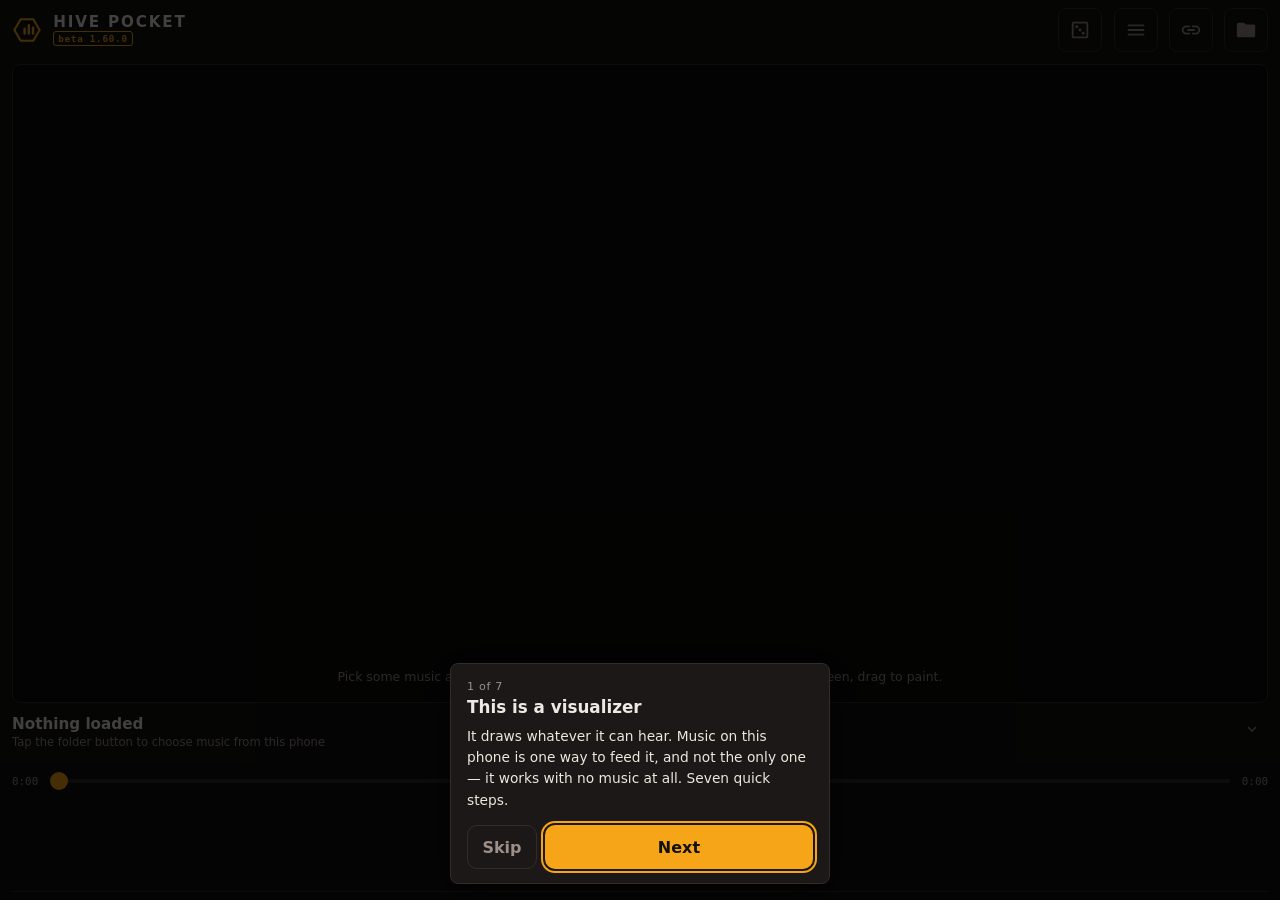
==== commit 625b3c31: "1.60.0-beta: reset everything, a height for the equalizer, and a dice that says so RESET ALL SETTING" ====
--- a/index.html
+++ b/index.html
@@ -349,6 +349,16 @@
           <option value="random">Random — pick one for me</option>
         </select>
         <p class="set-note">Seven ways to draw the same sound. More knobs in Advanced.</p>
+      </div>
+      <div class="set">
+        <div class="adv-row" id="eqHeightRow">
+          <label class="adv-lab" for="eqHeight">Height</label>
+          <input class="adv-in" type="range" id="eqHeight" min="20" max="100" step="5" value="50"
+                 title="How tall the equalizer is">
+          <span class="adv-val" id="eqHeightVal">50%</span>
+        </div>
+        <p class="set-note">Half the screen to start with. The pops and the lightning still get
+          all of it — this is the bars only.</p>
       </div>
     </details>
 
@@ -570,6 +580,13 @@
           <pre class="diag" id="reportDiag">—</pre>
         </details>
       </details>
+      <div class="set">
+        <span class="set-lab">Start over</span>
+        <button class="sheet-btn danger" id="resetAll" type="button"
+                title="Put every setting back to how it arrived">Reset all settings</button>
+        <p class="set-note" id="resetNote">Puts every setting back to how it arrived. Your music,
+          your saved links and the folder you picked are not touched.</p>
+      </div>
     </details>
 
     <details class="grp">
--- a/pocket.css
+++ b/pocket.css
@@ -175,6 +175,13 @@
   -webkit-tap-highlight-color: transparent;
 }
 .stage canvas { position: absolute; inset: 0; width: 100%; height: 100%; display: block; }
+/* HOW TALL THE BARS ARE. eq-render.js measures itself against its canvas box and nothing else,
+   so the honest way to make the equalizer shorter is to make its canvas shorter - not to send
+   the renderer a region, which would drop it into its fixed 16:9 stream frame and letterbox the
+   bars into a band floating in the middle of a tall phone stage. Bottom-anchored: top:auto
+   against the inherited bottom:0, so the bars keep standing on the floor and only the ceiling
+   moves. The effects and the lightning canvases are untouched and still have the whole stage. */
+#eqCanvas { top: auto; height: var(--eq-h, 50%); }
 #fxCanvas { pointer-events: none; transition: opacity 0.2s; }
 /* Above the effects, and never in the way of the gesture that creates it. */
 #boltCanvas { pointer-events: none; }
@@ -683,6 +690,9 @@
 .grp > .set, .grp > ul, .grp > p { padding-left: 0; }
 .grp > .set + .set, .grp > .set + ul, .grp > .set + p, .grp > .set + details { margin-top: 0.9rem; }
 .grp > .adv-h { margin-top: 0.9rem; }
+/* A control that FOLLOWS a nested group needs a line above it, or it reads as belonging to the
+   collapsed group it sits under - Start over looked like part of Report a problem. */
+.grp > .grp + .set { border-top: 1px solid var(--line); margin-top: 0.7rem; padding-top: 0.8rem; }
 
 
 /* Done is the way out and it sits where the thumb is, not at the end of a scroll. Sticky rather
@@ -726,3 +736,19 @@
 @keyframes tip-in { from { opacity: 0; transform: translateY(6px); } to { opacity: 1; transform: none; } }
 /* A phone that asks apps to reduce motion gets the tip without the slide. */
 @media (prefers-reduced-motion: reduce) { .tip-bar { animation: none; } }
+
+
+/* ── the dice, until it has been pressed once ─────────────────────────────────────────────
+   Surprise me changes more of the picture in one tap than anything else in this app, and in the
+   header it looks exactly like every other icon. So it says so - quietly, on a long cycle, and
+   only until it has been pressed once ever. A header button that MOVES is a header button that
+   gets pressed by accident, so this is opacity and a soft ring and no transform at all. */
+@keyframes roll-hint {
+  0%, 70%, 100% { opacity: 0.6; box-shadow: 0 0 0 0 rgba(245, 166, 35, 0); }
+  84%           { opacity: 1;   box-shadow: 0 0 0 7px rgba(245, 166, 35, 0.12); }
+}
+#rollBtn.hint { animation: roll-hint 3.4s ease-in-out infinite; border-radius: 10px; }
+/* Nothing pulses when the phone has asked apps not to move. WHAT STOPS BEING VISIBLE is the
+   nudge and only the nudge: the dice is in the same place, with the same tooltip, and does the
+   same thing. It is also named in the reminders and in How it works. */
+@media (prefers-reduced-motion: reduce) { #rollBtn.hint { animation: none; opacity: 1; } }
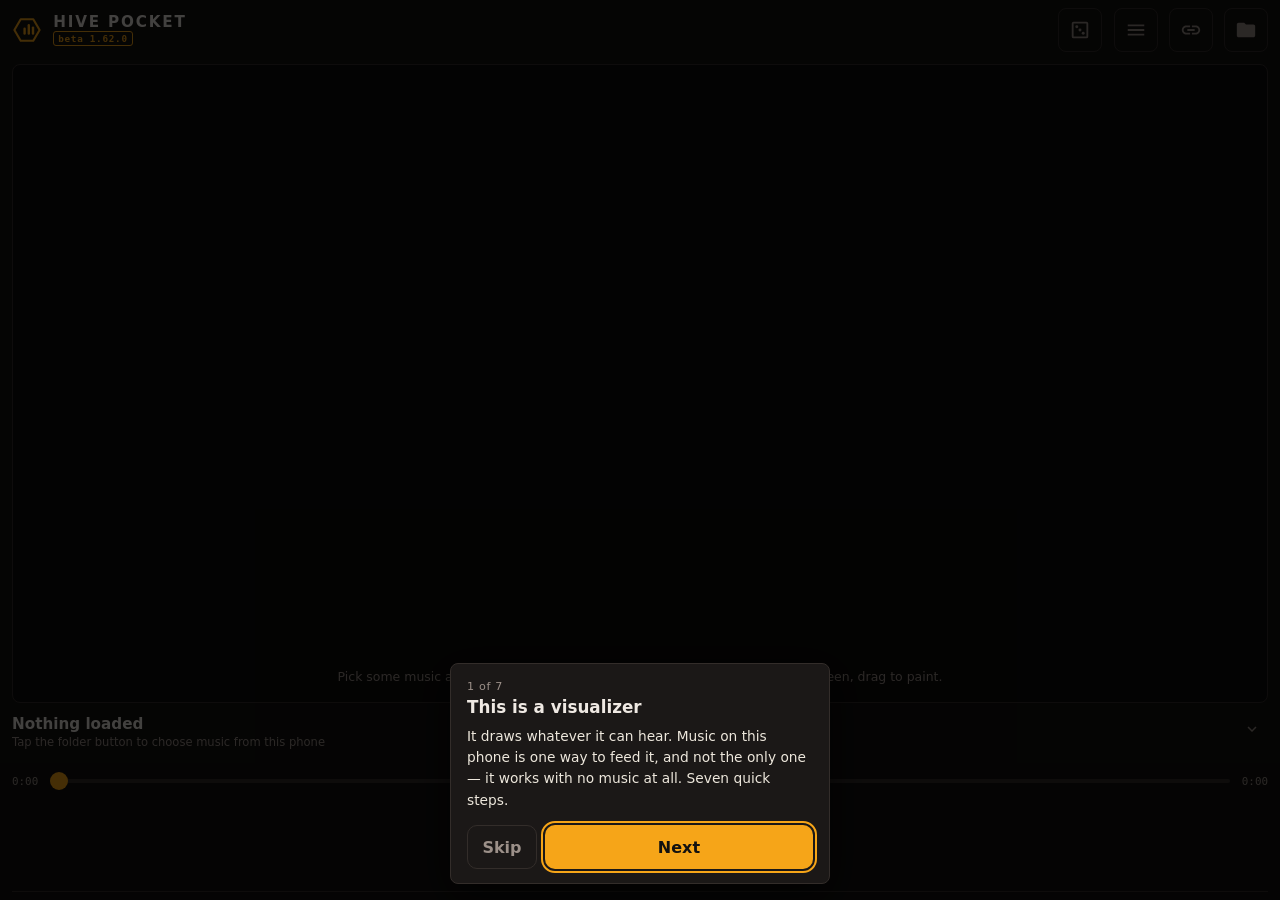
==== commit da9fc839: "1.62.0-beta: a donate link, and the money question closed NO ADS, and the reasoning is worth keeping" ====
--- a/index.html
+++ b/index.html
@@ -608,6 +608,13 @@
           — the three dots in Chrome, the share button in Safari — and choose <b>Install app</b>
           or <b>Add to Home screen</b>.</p>
       </div>
+      <div class="set" id="donateRow" hidden>
+        <span class="set-lab">Support it</span>
+        <a class="sheet-btn ghost" id="donateLink" href="https://ko-fi.com/"
+           target="_blank" rel="noopener noreferrer">Buy me a coffee</a>
+        <p class="set-note">Opens your browser. The app still reaches the network for nothing —
+          this is a link out, not a payment in here.</p>
+      </div>
       <p class="set-note">
         © 2026 Harold J. Harding. <b>Apache License, Version 2.0</b> — use it, change it, share
         it. The equalizer and effects come from Hive Visuals, by the same author, under the same
--- a/pocket.css
+++ b/pocket.css
@@ -356,6 +356,12 @@
   font: inherit; font-weight: 600; cursor: pointer;
 }
 .sheet-btn.danger { background: none; color: #E0655A; border: 1px solid #E0655A; }
+/* The one link in the sheet that has to look like a button. An <a> is not a <button>: it brings
+   its own underline and text colour and it does not centre its own text. */
+a.sheet-btn {
+  display: flex; align-items: center; justify-content: center;
+  text-decoration: none; box-sizing: border-box;
+}
 
 :focus-visible { outline: 2px solid var(--hive); outline-offset: 2px; }
 @media (prefers-reduced-motion: reduce) { * { transition: none !important; } }
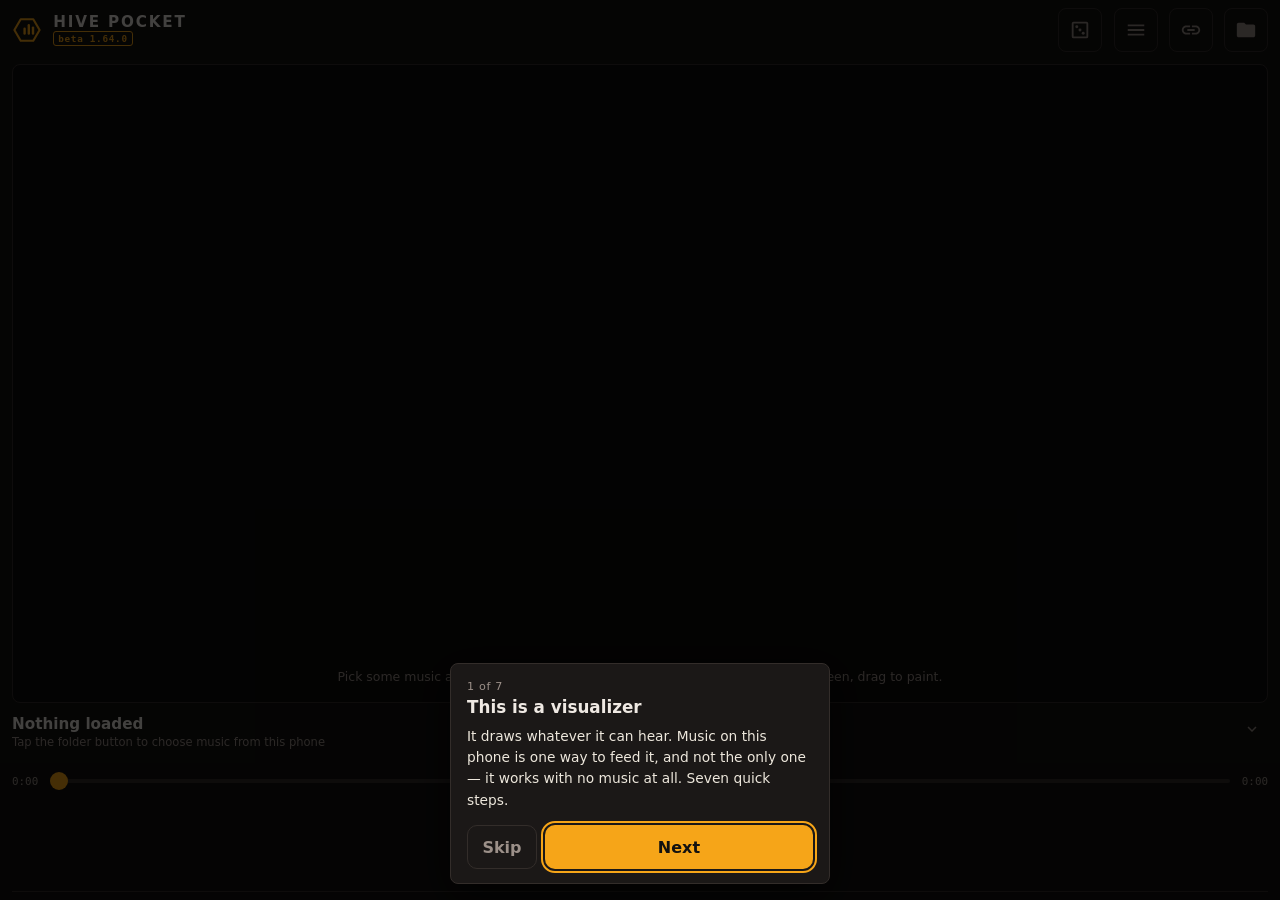
==== commit 59580160: "1.64.0-beta: ripples, and a finger that throws what it likes TWO NEW THINGS A FINGER CAN DO.  RIPPLE" ====
--- a/index.html
+++ b/index.html
@@ -435,10 +435,29 @@
           <option value="both">Lightning and a burst</option>
           <option value="lightning">Lightning only (flashes)</option>
           <option value="effect">A burst only</option>
+          <option value="ripple">Ripples</option>
+          <option value="ripplefx">Ripples and a burst</option>
           <option value="off">Nothing</option>
         </select>
         <p class="set-note">What your finger draws. Two fingers send lights floating off — two
           fingers again calls them back.</p>
+      </div>
+      <div class="set">
+        <label class="set-lab" for="throwSel">Your finger throws</label>
+        <select id="throwSel" title="Which burst your finger throws">
+          <option value="beat">The same as the beat</option>
+          <option value="fireworks">Fireworks</option>
+          <option value="confetti">Confetti</option>
+          <option value="embers">Embers</option>
+          <option value="hearts">Hearts</option>
+          <option value="fountain">Fountain</option>
+          <option value="nova">Nova</option>
+          <option value="lightning">Lightning (flashes)</option>
+          <option value="fairy">Fairy</option>
+          <option value="random">Random — a different one each time</option>
+        </select>
+        <p class="set-note">Your finger can throw something different from the music. Hearts under
+          your finger, fireworks on the beat.</p>
       </div>
     </details>
 
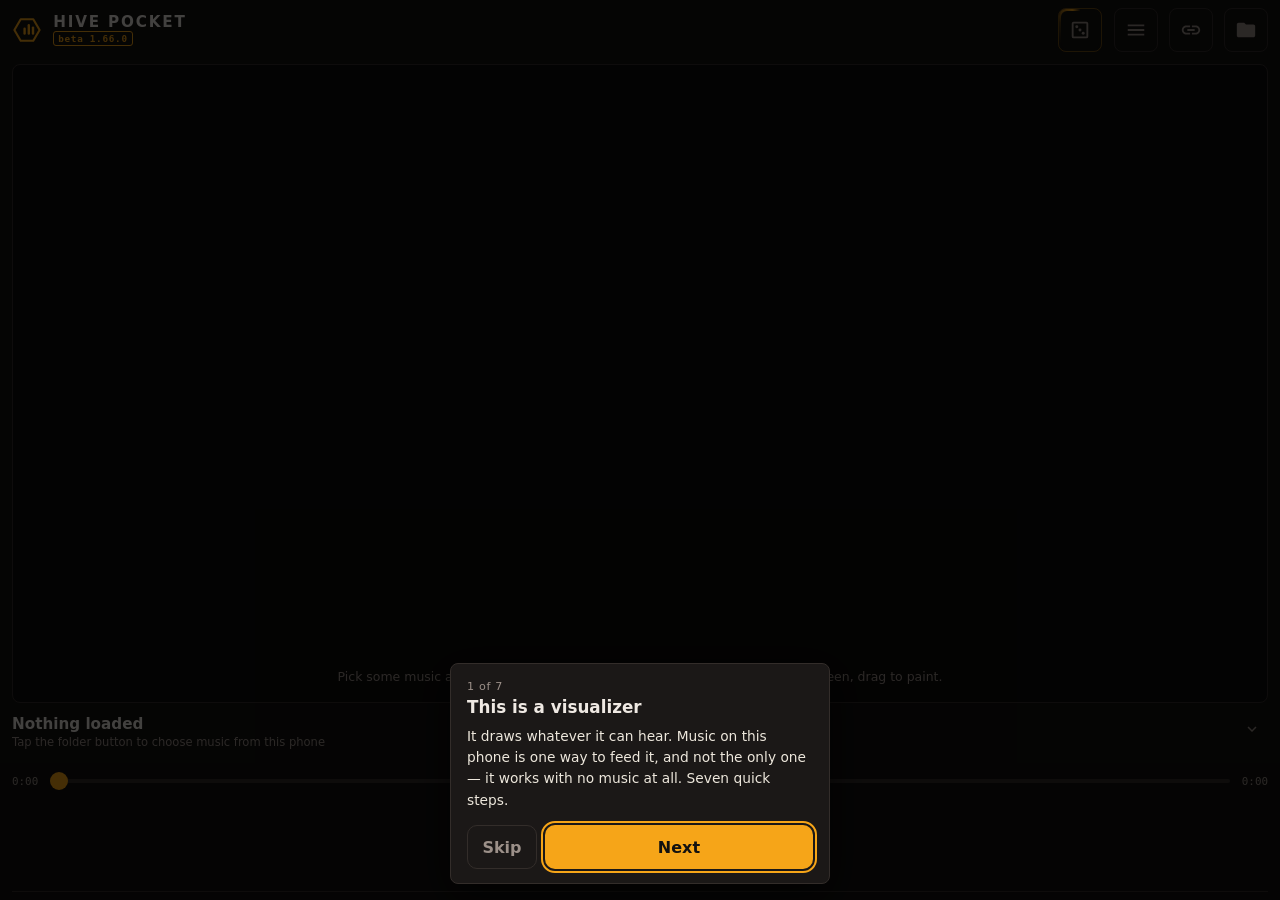
==== commit a6f0b4e3: "1.66.0-beta: the tagline     …because you're awesome as the music!  Harold's line, his punctuation, " ====
--- a/index.html
+++ b/index.html
@@ -19,6 +19,7 @@
 <meta charset="utf-8">
 <meta name="viewport" content="width=device-width, initial-scale=1, viewport-fit=cover">
 <title>Hive Pocket Media Player</title>
+  <meta name="description" content="A music player with live visuals that runs entirely on your phone …because you're awesome as the music!">
 <!--
   Hive Pocket Media Player — v1.
   =============================
@@ -612,6 +613,7 @@
       <summary>About</summary>
       <p class="set-note">
         <strong>Hive Pocket Media Player</strong> <span id="aboutVer" class="mono"></span><br>
+        <em class="tagline">…because you're awesome as the music!</em><br>
         Everything happens on this phone. Your music never goes anywhere, and it all works with
         no internet.
         <a href="privacy.html">Privacy</a>.
--- a/pocket.css
+++ b/pocket.css
@@ -331,6 +331,8 @@
 .set { display: flex; flex-direction: column; gap: 0.4rem; }
 .set-lab { font-size: 0.8rem; font-weight: 600; }
 .set-note { margin: 0; font-size: 0.72rem; color: var(--muted); line-height: 1.55; }
+/* Harold's line, under the name in About. His words, his punctuation. */
+.tagline { color: var(--hive); font-style: italic; }
 /* EVERY select in the sheet, not a list of ids. This rule used to name #ambientSel and
    #visualsSel, and each of the five pickers added after it — look, equalizer, colours, bursts,
    sensitivity — quietly rendered as an unstyled native control, light grey on black, in a dark
@@ -744,17 +746,44 @@
 @media (prefers-reduced-motion: reduce) { .tip-bar { animation: none; } }
 
 
-/* ── the dice, until it has been pressed once ─────────────────────────────────────────────
-   Surprise me changes more of the picture in one tap than anything else in this app, and in the
-   header it looks exactly like every other icon. So it says so - quietly, on a long cycle, and
-   only until it has been pressed once ever. A header button that MOVES is a header button that
-   gets pressed by accident, so this is opacity and a soft ring and no transform at all. */
-@keyframes roll-hint {
-  0%, 70%, 100% { opacity: 0.6; box-shadow: 0 0 0 0 rgba(245, 166, 35, 0); }
-  84%           { opacity: 1;   box-shadow: 0 0 0 7px rgba(245, 166, 35, 0.12); }
-}
-#rollBtn.hint { animation: roll-hint 3.4s ease-in-out infinite; border-radius: 10px; }
-/* Nothing pulses when the phone has asked apps not to move. WHAT STOPS BEING VISIBLE is the
-   nudge and only the nudge: the dice is in the same place, with the same tooltip, and does the
-   same thing. It is also named in the reminders and in How it works. */
-@media (prefers-reduced-motion: reduce) { #rollBtn.hint { animation: none; opacity: 1; } }
+/* ── the dice, always ─────────────────────────────────────────────────────────────────────
+   Always pulsing, with a highlight travelling round the outline - Harold's call on 2026-09-13,
+   reversing the once-only hint that shipped in 1.60.0. Surprise me changes more of the picture
+   in one tap than anything else here, and in the header it looked like every other icon in the
+   row; so it is marked as the one that is different, permanently.
+
+   HOW IT IS DRAWN. A conic gradient - mostly transparent, one bright wedge - painted on a circle
+   larger than the button and spinning behind it. An inner panel in the page's own colour covers
+   everything but a 2px rim, so the only place the wedge shows is that rim, going round. Two
+   pseudo-elements and no JavaScript; the spin is a transform, which the compositor runs without
+   touching the main thread, and a transform rather than a custom property because @property is
+   not everywhere yet and a spinning element is. overflow:hidden clips the circle to the button,
+   isolation:isolate keeps the negative z-indexes inside the button rather than behind the page. */
+#rollBtn {
+  position: relative; overflow: hidden; isolation: isolate;
+  border-color: rgba(246, 165, 24, 0.4);
+}
+#rollBtn::before {
+  content: ''; position: absolute; z-index: -2;
+  inset: -60%; border-radius: 50%;
+  background: conic-gradient(from 0deg,
+    transparent 0deg 235deg, rgba(246, 165, 24, 0.25) 290deg, var(--hive) 338deg, transparent 360deg);
+  animation: dice-orbit 2.6s linear infinite;
+}
+#rollBtn::after {
+  content: ''; position: absolute; z-index: -1;
+  inset: 2px; border-radius: calc(var(--radius) - 2px);
+  background: var(--ground);
+}
+@keyframes dice-orbit { to { transform: rotate(360deg); } }
+/* The icon breathes on the same clock, so the button reads as alive and not only as lit. */
+@keyframes dice-breathe { 0%, 100% { color: var(--muted); } 50% { color: var(--hive); } }
+#rollBtn > svg { animation: dice-breathe 2.6s ease-in-out infinite; }
+/* NOTHING MOVES when the phone has asked apps not to move. WHAT STOPS BEING VISIBLE is the
+   travelling light and the breathe. The dice stays the one marked button in the row - rim and
+   icon held in the highlight colour - it just holds still about it. */
+@media (prefers-reduced-motion: reduce) {
+  #rollBtn::before, #rollBtn > svg { animation: none; }
+  #rollBtn::before { background: rgba(246, 165, 24, 0.55); }
+  #rollBtn > svg { color: var(--hive); }
+}
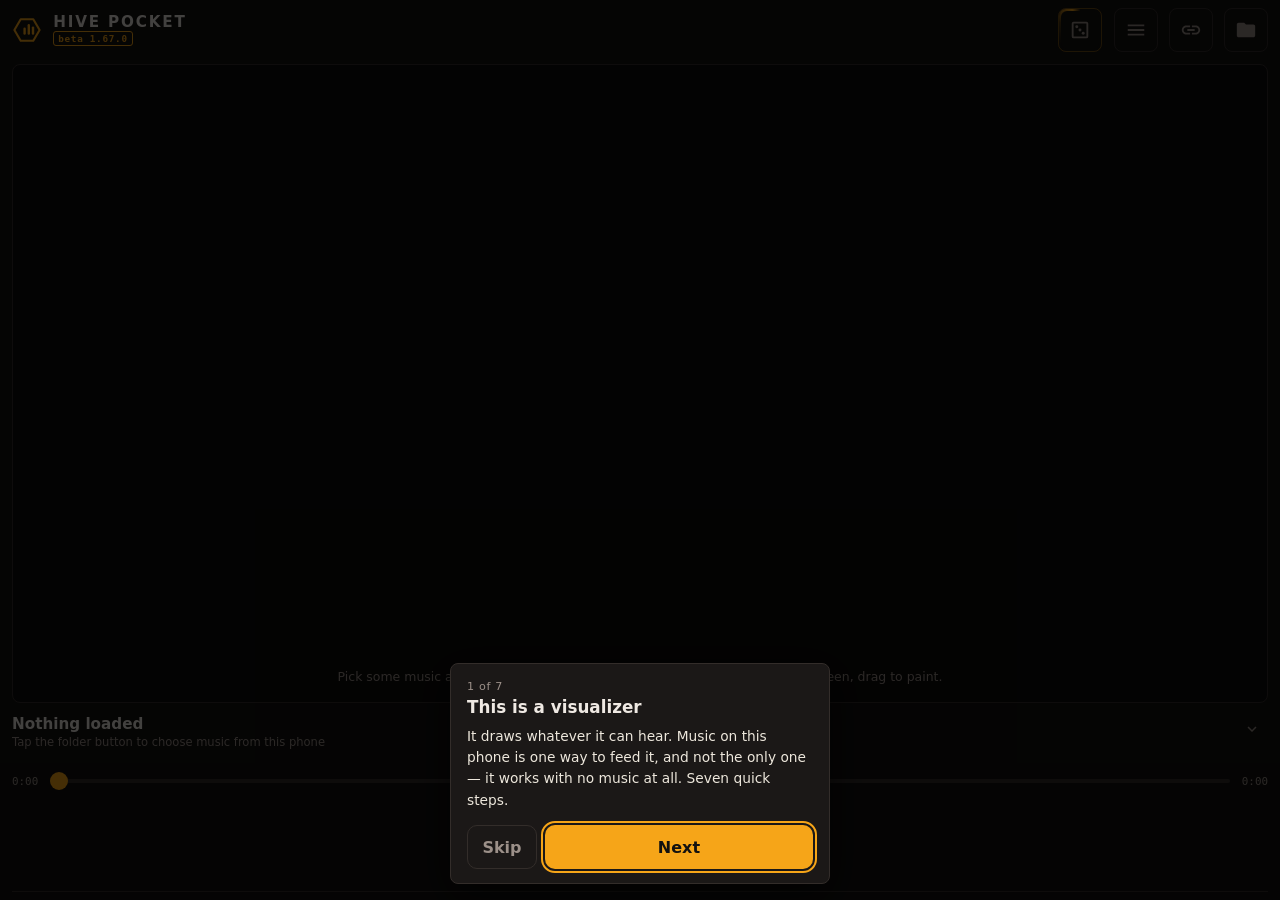
==== commit 6b295f48: "1.67.0-beta: "as awesome as"     …because you're as awesome as the music!  One word, in the same six" ====
--- a/index.html
+++ b/index.html
@@ -19,7 +19,7 @@
 <meta charset="utf-8">
 <meta name="viewport" content="width=device-width, initial-scale=1, viewport-fit=cover">
 <title>Hive Pocket Media Player</title>
-  <meta name="description" content="A music player with live visuals that runs entirely on your phone …because you're awesome as the music!">
+  <meta name="description" content="A music player with live visuals that runs entirely on your phone …because you're as awesome as the music!">
 <!--
   Hive Pocket Media Player — v1.
   =============================
@@ -613,7 +613,7 @@
       <summary>About</summary>
       <p class="set-note">
         <strong>Hive Pocket Media Player</strong> <span id="aboutVer" class="mono"></span><br>
-        <em class="tagline">…because you're awesome as the music!</em><br>
+        <em class="tagline">…because you're as awesome as the music!</em><br>
         Everything happens on this phone. Your music never goes anywhere, and it all works with
         no internet.
         <a href="privacy.html">Privacy</a>.
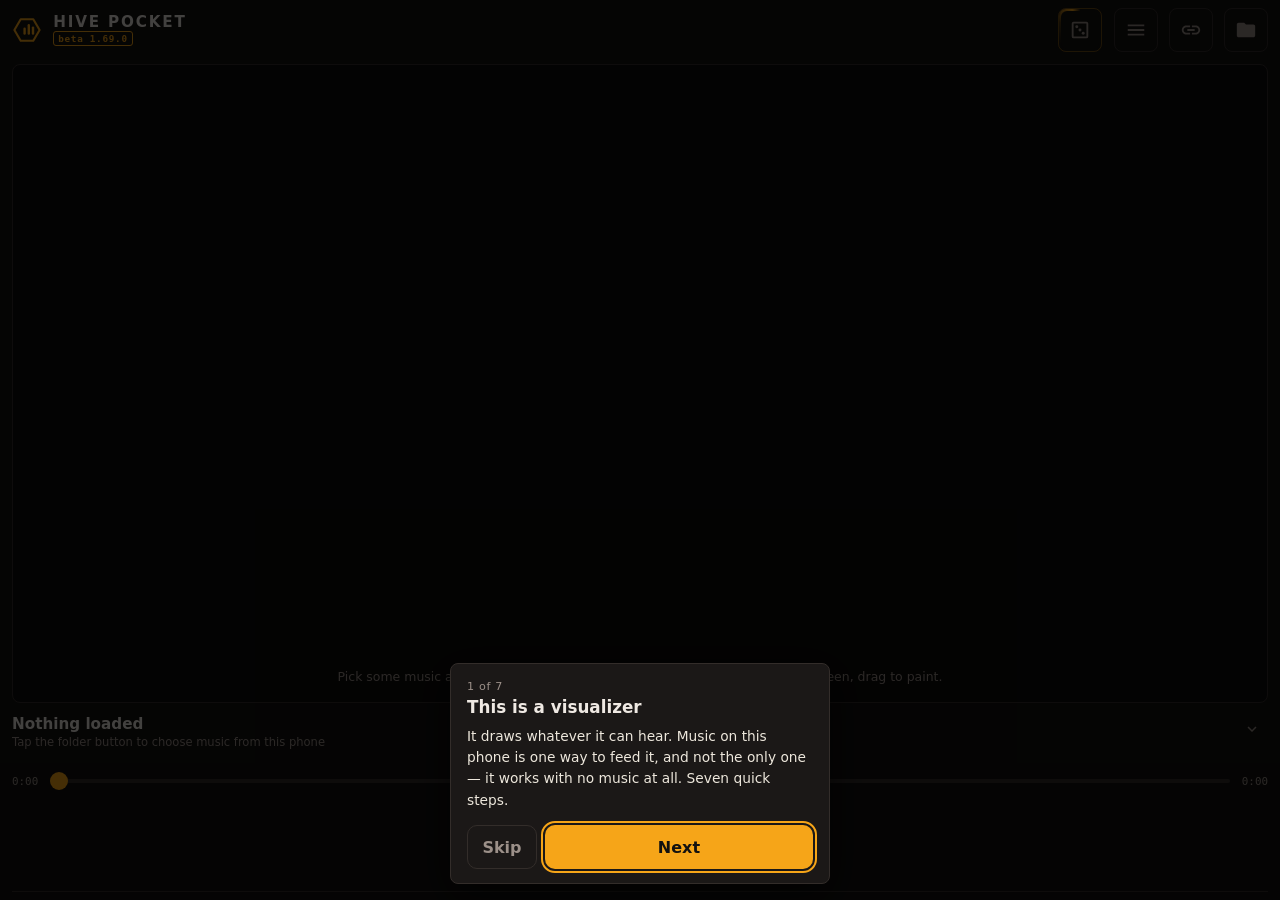
==== commit e24e03b0: "1.69.0-beta: Send to HIVE — a problem report reaches the Hive's feedback store Harold wants every Hi" ====
--- a/index.html
+++ b/index.html
@@ -27,7 +27,8 @@
   WHAT THIS IS, AND WHAT IT DELIBERATELY IS NOT.
 
   A phone music player with visuals that depends on NOTHING. No ROCK, no Hive service, no
-  Tailscale, no account, no network after the first load. You pick music that is already on
+  Tailscale, no account, no network after the first load (except "Send to HIVE" in Report a
+  problem, and only when it is pressed). You pick music that is already on
   the device and it plays it, with the equalizer and the effects drawn from that audio.
 
   It is a separate app from the Hive Visuals surfaces served by ROCK, and a separate git
@@ -57,7 +58,7 @@
   CSP is deliberately tight: this app loads nothing from anywhere.
 -->
 <meta http-equiv="Content-Security-Policy"
-      content="default-src 'self'; img-src 'self' data: blob:; media-src 'self' blob: https:; script-src 'self'; style-src 'self' 'unsafe-inline'; connect-src 'self'; frame-src 'none'; object-src 'none'; base-uri 'none'; form-action 'none'">
+      content="default-src 'self'; img-src 'self' data: blob:; media-src 'self' blob: https:; script-src 'self'; style-src 'self' 'unsafe-inline'; connect-src 'self' https://docs.kinghive.games; frame-src 'none'; object-src 'none'; base-uri 'none'; form-action 'none'">
 <meta name="theme-color" content="#131110">
 <meta name="mobile-web-app-capable" content="yes">
 <meta name="apple-mobile-web-app-status-bar-style" content="black-translucent">
@@ -560,8 +561,8 @@
           the visuals and this menu, and stops anything playing.</li>
         <li><b>The microphone keeps the screen awake</b> while it listens, so a phone propped up
           does not go dark. It costs about 12% of a battery an hour, screen and all.</li>
-        <li><b>Report a problem</b> — in this menu. Write what happened and press Send by email.
-          Your mail app opens with everything filled in and you press send there. Your song names
+        <li><b>Report a problem</b> — in this menu. Write what happened and press Send to HIVE (or Send by email).
+          Send to HIVE sends it at once; by email, your mail app opens with it filled in. Your song names
           are never included, and you can read exactly what is attached first.</li>
         <li><b>It all works with no internet</b>, every time you open it.</li>
         <li><b>Browsers</b> — everything works in Chrome, Firefox and Safari. Only remembering a
@@ -584,14 +585,18 @@
           <p class="set-note" id="reportNote">Kept on this phone as you type.</p>
         </div>
         <div class="set">
-          <button class="sheet-btn" id="reportSend" type="button"
-                  title="Open your mail app with the report ready to send">Send by email</button>
+          <button class="sheet-btn" id="reportHive" type="button"
+                  title="Send this report to HIVE Feedback now">Send to HIVE</button>
+          <button class="sheet-btn ghost" id="reportSend" type="button"
+                  title="Open your mail app with the report ready to send"
+                  style="margin-top:0.5rem">Send by email</button>
           <button class="sheet-btn ghost" id="reportCopy" type="button"
                   title="Copy the whole report"
                   style="margin-top:0.5rem">Copy instead</button>
           <p class="set-note" id="reportSaid" hidden></p>
-          <p class="set-note">Nothing is sent until you press send in your mail app. Copy is for a
-            phone with no mail app.</p>
+          <p class="set-note">Send to HIVE sends it straight away (up to 1,000 characters). Email
+            sends nothing until you press send in your mail app. Copy is for a phone with no mail
+            app.</p>
         </div>
         <details class="grp" id="diagGrp">
           <summary>Exactly what gets attached</summary>
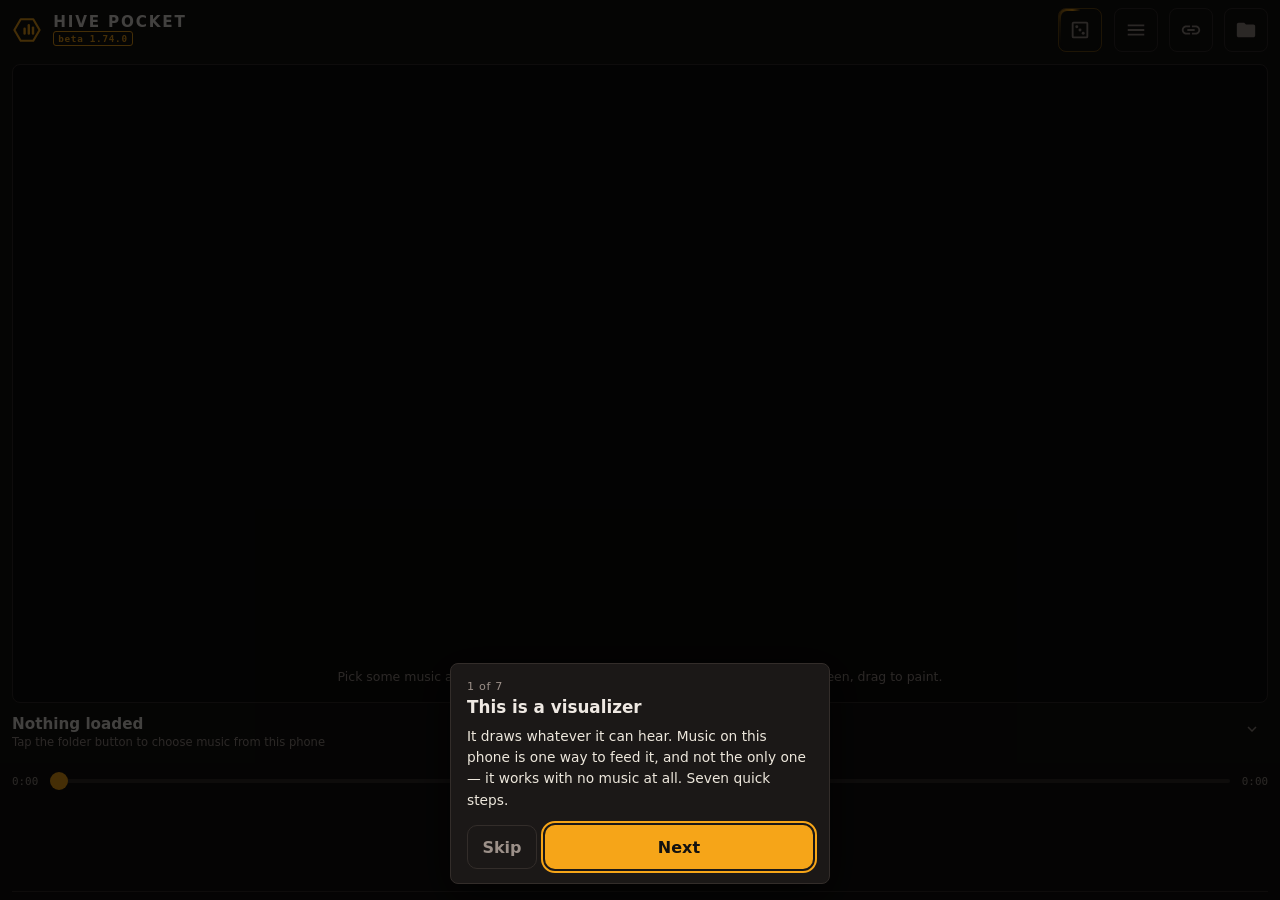
==== commit feea82eb: "1.74.0-beta: the status line is spoken, and the no-visuals note fits on it Two things the UX review " ====
--- a/index.html
+++ b/index.html
@@ -196,7 +196,7 @@
       </svg>
     </button>
     <div class="now-title" id="nowTitle">Nothing loaded</div>
-    <div class="now-sub" id="nowSub">Tap the folder button to choose music from this phone</div>
+    <div class="now-sub" id="nowSub" role="status">Tap the folder button to choose music from this phone</div>
     <div class="scrub">
       <span class="t mono" id="tNow">0:00</span>
       <input type="range" id="seek" title="Drag to move through the song" min="0" max="0" step="0.1" value="0" aria-label="Position">
--- a/pocket.css
+++ b/pocket.css
@@ -395,7 +395,13 @@
    negotiate it — the whole point of that rule is the moments when a phone is awkward to hold. */
 @media (orientation: landscape) and (max-height: 480px) {
   .app { gap: 0.4rem; padding-left: 0.5rem; padding-right: 0.5rem; }
-  .now-sub { display: none; }
+  /* OUT OF SIGHT, NOT display:none. This line is the live region a screen reader hears the
+     app's notices through, and a region that is not displayed announces nothing. The same
+     clip as .visually-hidden. */
+  .now-sub {
+    position: absolute; width: 1px; height: 1px; margin: -1px; padding: 0;
+    clip: rect(0 0 0 0); clip-path: inset(50%); overflow: hidden;
+  }
   .scrub { margin-top: 0.25rem; }
   .queue-head { display: none; }
 }
@@ -585,8 +591,13 @@
 .now-title { padding-right: 38px; }
 
 body.player-mini .queue-wrap,
-body.player-mini .now-sub,
 body.player-mini .scrub { display: none; }
+/* Clipped rather than removed, for the same reason as in short landscape above: it must
+   still be there for a screen reader to hear. */
+body.player-mini .now-sub {
+  position: absolute; width: 1px; height: 1px; margin: -1px; padding: 0;
+  clip: rect(0 0 0 0); clip-path: inset(50%); overflow: hidden;
+}
 /* Tighter, because the section is now one line and a button rather than four rows. */
 body.player-mini .now { margin-bottom: 0.1rem; }
 body.player-mini .controls { margin-top: 0.35rem; }
